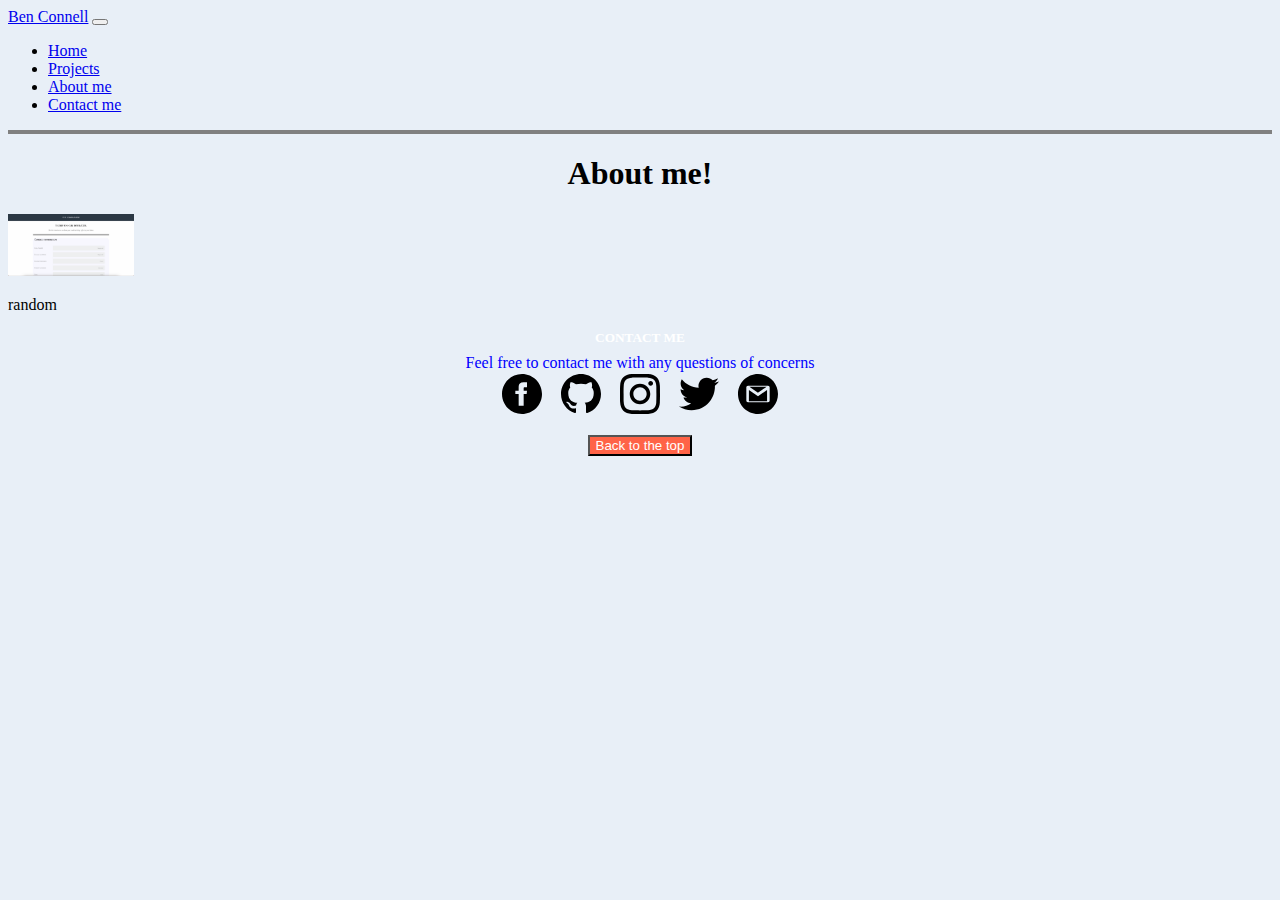
==== index.html @ 271b92a8 "commit" ====
<!DOCTYPE html>
<html lang="en">
<head>
    <meta charset="UTF-8">
    <meta http-equiv="X-UA-Compatible" content="IE=edge">
    <meta name="viewport" content="width=device-width, initial-scale=1.0">
    <link href="https://cdn.jsdelivr.net/npm/bootstrap@5.0.2/dist/css/bootstrap.min.css" rel="stylesheet" integrity="sha384-EVSTQN3/azprG1Anm3QDgpJLIm9Nao0Yz1ztcQTwFspd3yD65VohhpuuCOmLASjC" crossorigin="anonymous">
    <link rel="stylesheet" href="css/style.css">
    <title>Ben Connells Portfolio</title>
</head>
<body>
  <!-- Nav start---------------------------------------------------- -->
    <nav class="navbar sticky-top navbar-expand-lg navbar-dark bg-dark">
        <div class="container-fluid">
          <a class="navbar-brand order-1" href="#">Ben Connell</a>
          <button class="navbar-toggler" type="button" data-bs-toggle="collapse" data-bs-target="#navbarNav" aria-controls="navbarNav" aria-expanded="false" aria-label="Toggle navigation">
            <span class="navbar-toggler-icon"></span>
          </button>
          <div class="collapse navbar-collapse" id="navbarNav">
            <ul class="navbar-nav">
              <li class="nav-item">
                <a class="nav-link" aria-current="page" href="#">Home</a>
              </li>
              <li class="nav-item">
                <a class="nav-link" href="#projects">Projects</a>
              </li>
              <li class="nav-item">
                <a class="nav-link" href="#about-me">About me</a>
              </li>
              <li class="nav-item">
                <a class="nav-link" href="#contact-me">Contact me</a>
              </li>
            </ul>
          </div>
        </div>
    </nav>
    <!-- Nav end---------------------------------------------------- -->
    <!-- About me start---------------------------------------------------- -->
    <div class="About-container">
      <h1 class="about-h1">About me!</h1>
      <div class="photo-container">
        <img class="about-photo" src="imgs/code-review.png">
      </div>
      <div>
        <p>random</p>
      </div>

    </div>
     <!-- About me end---------------------------------------------------- -->
     <!-- Contact me Start---------------------------------------------------- -->
  <div class="footer">
    <div class="contacts p-5 bg-secondary">
      <h5 class="contact-header"><strong>CONTACT ME</strong></h5>
      <p>Feel free to contact me with any questions of concerns</p>
      <div class="contact-list mt-3">
        <div class="svg-img">
          <a href="https://www.facebook.com/ben.connell.98" target=”_blank><svg xmlns="http://www.w3.org/2000/svg" width="40" height="40" viewBox="0 0 24 24"><path d="M12 0c-6.627 0-12 5.373-12 12s5.373 12 12 12 12-5.373 12-12-5.373-12-12-12zm3 8h-1.35c-.538 0-.65.221-.65.778v1.222h2l-.209 2h-1.791v7h-3v-7h-2v-2h2v-2.308c0-1.769.931-2.692 3.029-2.692h1.971v3z"/></svg></a>
       </div>
       <div class="svg-img">
        <a href="https://github.com/Ben-con" target=”_blank><svg xmlns="http://www.w3.org/2000/svg" width="40" height="40" viewBox="0 0 24 24"><path d="M12 0c-6.626 0-12 5.373-12 12 0 5.302 3.438 9.8 8.207 11.387.599.111.793-.261.793-.577v-2.234c-3.338.726-4.033-1.416-4.033-1.416-.546-1.387-1.333-1.756-1.333-1.756-1.089-.745.083-.729.083-.729 1.205.084 1.839 1.237 1.839 1.237 1.07 1.834 2.807 1.304 3.492.997.107-.775.418-1.305.762-1.604-2.665-.305-5.467-1.334-5.467-5.931 0-1.311.469-2.381 1.236-3.221-.124-.303-.535-1.524.117-3.176 0 0 1.008-.322 3.301 1.23.957-.266 1.983-.399 3.003-.404 1.02.005 2.047.138 3.006.404 2.291-1.552 3.297-1.23 3.297-1.23.653 1.653.242 2.874.118 3.176.77.84 1.235 1.911 1.235 3.221 0 4.609-2.807 5.624-5.479 5.921.43.372.823 1.102.823 2.222v3.293c0 .319.192.694.801.576 4.765-1.589 8.199-6.086 8.199-11.386 0-6.627-5.373-12-12-12z"/></svg></a>
      </div>
      <div class="svg-img">
        <a href="https://www.instagram.com/bonziben123/?hl=en" target=”_blank><svg xmlns="http://www.w3.org/2000/svg" width="40" height="40" viewBox="0 0 24 24"><path d="M12 2.163c3.204 0 3.584.012 4.85.07 3.252.148 4.771 1.691 4.919 4.919.058 1.265.069 1.645.069 4.849 0 3.205-.012 3.584-.069 4.849-.149 3.225-1.664 4.771-4.919 4.919-1.266.058-1.644.07-4.85.07-3.204 0-3.584-.012-4.849-.07-3.26-.149-4.771-1.699-4.919-4.92-.058-1.265-.07-1.644-.07-4.849 0-3.204.013-3.583.07-4.849.149-3.227 1.664-4.771 4.919-4.919 1.266-.057 1.645-.069 4.849-.069zm0-2.163c-3.259 0-3.667.014-4.947.072-4.358.2-6.78 2.618-6.98 6.98-.059 1.281-.073 1.689-.073 4.948 0 3.259.014 3.668.072 4.948.2 4.358 2.618 6.78 6.98 6.98 1.281.058 1.689.072 4.948.072 3.259 0 3.668-.014 4.948-.072 4.354-.2 6.782-2.618 6.979-6.98.059-1.28.073-1.689.073-4.948 0-3.259-.014-3.667-.072-4.947-.196-4.354-2.617-6.78-6.979-6.98-1.281-.059-1.69-.073-4.949-.073zm0 5.838c-3.403 0-6.162 2.759-6.162 6.162s2.759 6.163 6.162 6.163 6.162-2.759 6.162-6.163c0-3.403-2.759-6.162-6.162-6.162zm0 10.162c-2.209 0-4-1.79-4-4 0-2.209 1.791-4 4-4s4 1.791 4 4c0 2.21-1.791 4-4 4zm6.406-11.845c-.796 0-1.441.645-1.441 1.44s.645 1.44 1.441 1.44c.795 0 1.439-.645 1.439-1.44s-.644-1.44-1.439-1.44z"/></svg></a>
      </div>
      <div class="svg-img">
        <a href="https://twitter.com/boomy14o" target=”_blank><svg xmlns="http://www.w3.org/2000/svg" width="40" height="40" viewBox="0 0 24 24"><path d="M24 4.557c-.883.392-1.832.656-2.828.775 1.017-.609 1.798-1.574 2.165-2.724-.951.564-2.005.974-3.127 1.195-.897-.957-2.178-1.555-3.594-1.555-3.179 0-5.515 2.966-4.797 6.045-4.091-.205-7.719-2.165-10.148-5.144-1.29 2.213-.669 5.108 1.523 6.574-.806-.026-1.566-.247-2.229-.616-.054 2.281 1.581 4.415 3.949 4.89-.693.188-1.452.232-2.224.084.626 1.956 2.444 3.379 4.6 3.419-2.07 1.623-4.678 2.348-7.29 2.04 2.179 1.397 4.768 2.212 7.548 2.212 9.142 0 14.307-7.721 13.995-14.646.962-.695 1.797-1.562 2.457-2.549z"/></svg></a>
      </div>
      <div class="svg-img">
        <a href="mailto:041ymoob@gmail.com?subject=Email%20me%20for%20more%20details"><svg  xmlns="http://www.w3.org/2000/svg" width="40" height="40" viewBox="0 0 24 24" fill-rule="evenodd" clip-rule="evenodd"><path d="M12 0c-6.626 0-12 5.372-12 12 0 6.627 5.374 12 12 12 6.627 0 12-5.373 12-12 0-6.628-5.373-12-12-12zm6.001 16.917c.552 0 .999-.448.999-.999v-7.919c0-.551-.448-.999-.999-.999h-12.002c-.551 0-.999.448-.999.999v7.919c0 .551.448.999.999.999h12.002zm-6.001-3.55l-5.45-3.782-.011 6.748h10.899v-6.748l-5.438 3.782zm5.174-5.784c-1.527 1.064-5.174 3.634-5.174 3.634l-5.203-3.634h10.377z"/></svg></a>
      </div>
      </div>
      <div class='contact-button' id="contact-me">
        <button type="button" class=" btn-ben btn  btn-sm" onclick="document.location.href='#'">Back to the top</button>
      </div>
    </div>
  </div>
   <!-- Contact me End---------------------------------------------------- -->
    <script src="https://cdn.jsdelivr.net/npm/bootstrap@5.0.2/dist/js/bootstrap.bundle.min.js" integrity="sha384-MrcW6ZMFYlzcLA8Nl+NtUVF0sA7MsXsP1UyJoMp4YLEuNSfAP+JcXn/tWtIaxVXM" crossorigin="anonymous"></script>
    <script src="js/app.js"></script>  
    
</body>
</html>
---- css/style.css ----
body{
    background-color: #E8EFF7;
}
.about-container{
    display: flex;
    flex-direction: row;
    flex-wrap: wrap;
}
.about-h1{
    text-align: center;
}
.about-photo{
    height:10%;
    width: 10%;

}
.photo-container{
    flex-basis: 30%;
}
.contacts p{
    text-align: center;
    margin-bottom: 0;
    margin-top: .5em;
    color: blue;
}
.navbar{
    border-bottom: 4px grey solid;
}

.contacts{
    display: flex;
    flex-direction: column;
}
.contact-header{
    margin: 0 auto;
    color: white;
}
.contact-list{
    display: flex;
    align-items: center;
    justify-content: center;
    margin-bottom: 1rem;
}
.svg-img{
    margin-right: 1rem;
    background-color: #E8EFF7;
    padding: .1rem;
    border-radius: 15%;
}
.svg-img:last-child{
    margin-right: 0;
}

.contact-button{
    margin:0 auto;
}
.btn-ben{
    color: white;
    background-color: tomato;
}

.ben-img{
    border: 10px solid black;
}
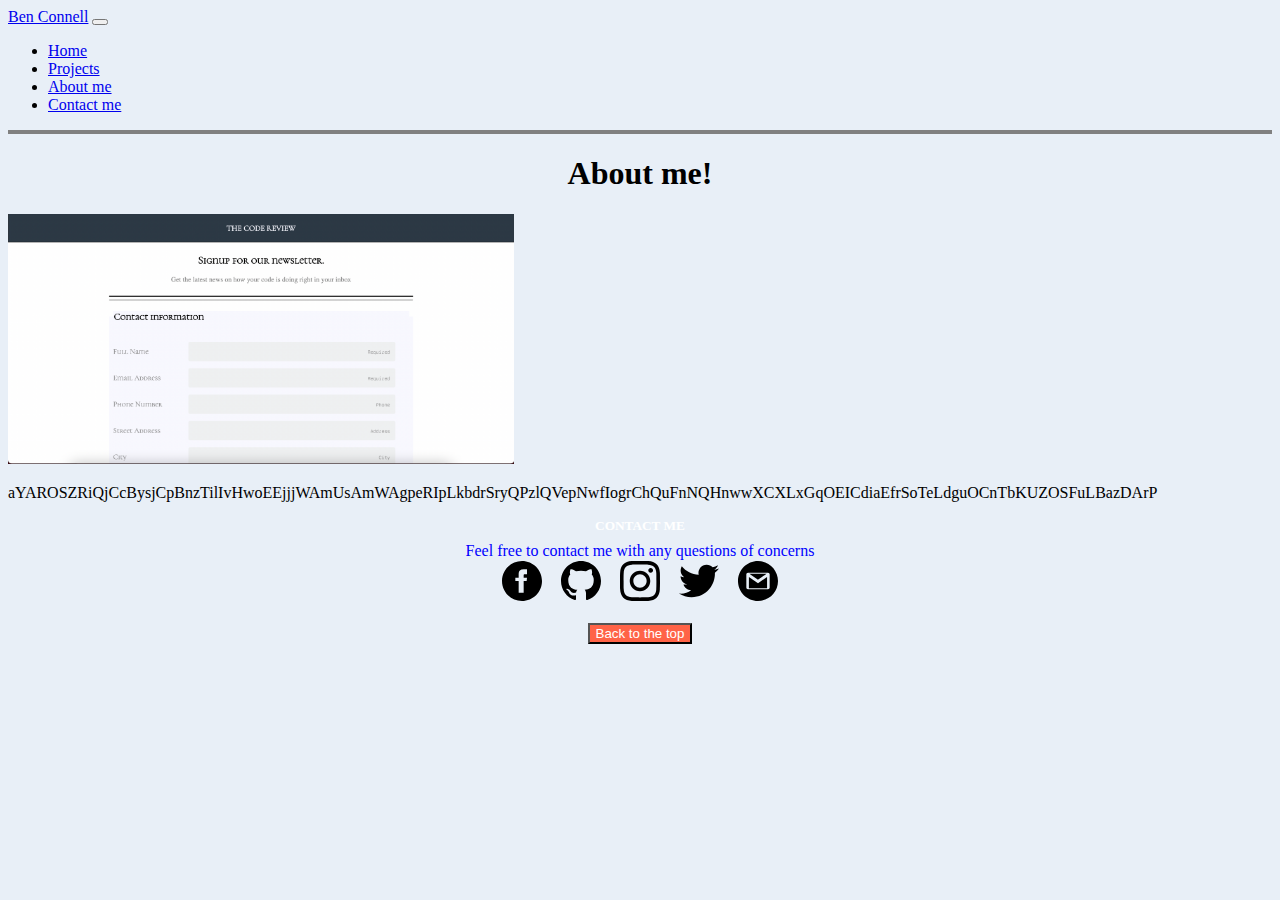
==== commit 7b7af49c: "scared" ====
--- a/index.html
+++ b/index.html
@@ -36,13 +36,14 @@
     </nav>
     <!-- Nav end---------------------------------------------------- -->
     <!-- About me start---------------------------------------------------- -->
+    
     <div class="About-container">
       <h1 class="about-h1">About me!</h1>
       <div class="photo-container">
         <img class="about-photo" src="imgs/code-review.png">
       </div>
-      <div>
-        <p>random</p>
+      <div class="about-text">
+        <p>aYAROSZRiQjCcBysjCpBnzTilIvHwoEEjjjWAmUsAmWAgpeRIpLkbdrSryQPzlQVepNwfIogrChQuFnNQHnwwXCXLxGqOEICdiaEfrSoTeLdguOCnTbKUZOSFuLBazDArP</p>
       </div>
 
     </div>
--- a/css/style.css
+++ b/css/style.css
@@ -4,19 +4,24 @@
 }
 .about-container{
     display: flex;
-    flex-direction: row;
-    flex-wrap: wrap;
+    flex-direction:  column;
+    
 }
 .about-h1{
     text-align: center;
 }
 .about-photo{
-    height:10%;
-    width: 10%;
+    height:auto;
+    width: 100%;
 
 }
+
 .photo-container{
-    flex-basis: 30%;
+    width: 40%;
+    
+}
+.about-text{
+    width: 50%;
 }
 .contacts p{
     text-align: center;
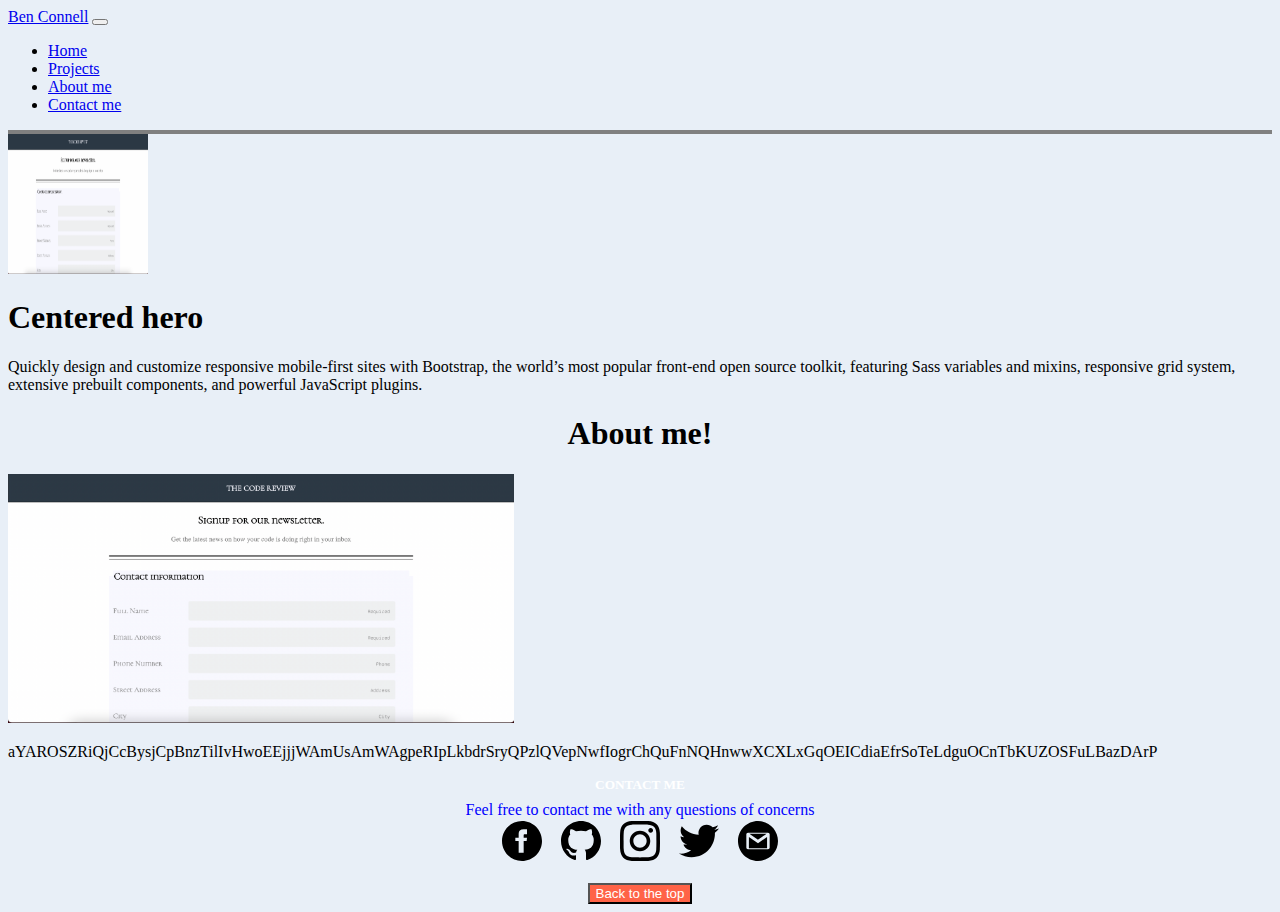
==== commit 72a8ae11: "things" ====
--- a/index.html
+++ b/index.html
@@ -35,6 +35,15 @@
         </div>
     </nav>
     <!-- Nav end---------------------------------------------------- -->
+    <!-- herostart---------------------------------------------------- -->
+    <div class="px-4 py-5 text-center">
+      <img class="d-block mx-auto mb-4" src="imgs/code-review.png" alt="" width="140" height="140">
+      <h1 class="display-5 fw-bold">Centered hero</h1>
+      <div class="col-lg-6 mx-auto">
+        <p class="lead mb-4">Quickly design and customize responsive mobile-first sites with Bootstrap, the world’s most popular front-end open source toolkit, featuring Sass variables and mixins, responsive grid system, extensive prebuilt components, and powerful JavaScript plugins.</p>
+      </div>
+    </div>
+    <!-- hero end---------------------------------------------------- -->
     <!-- About me start---------------------------------------------------- -->
     
     <div class="About-container">
--- a/css/style.css
+++ b/css/style.css
@@ -22,6 +22,7 @@
 }
 .about-text{
     width: 50%;
+    text-align: center;
 }
 .contacts p{
     text-align: center;
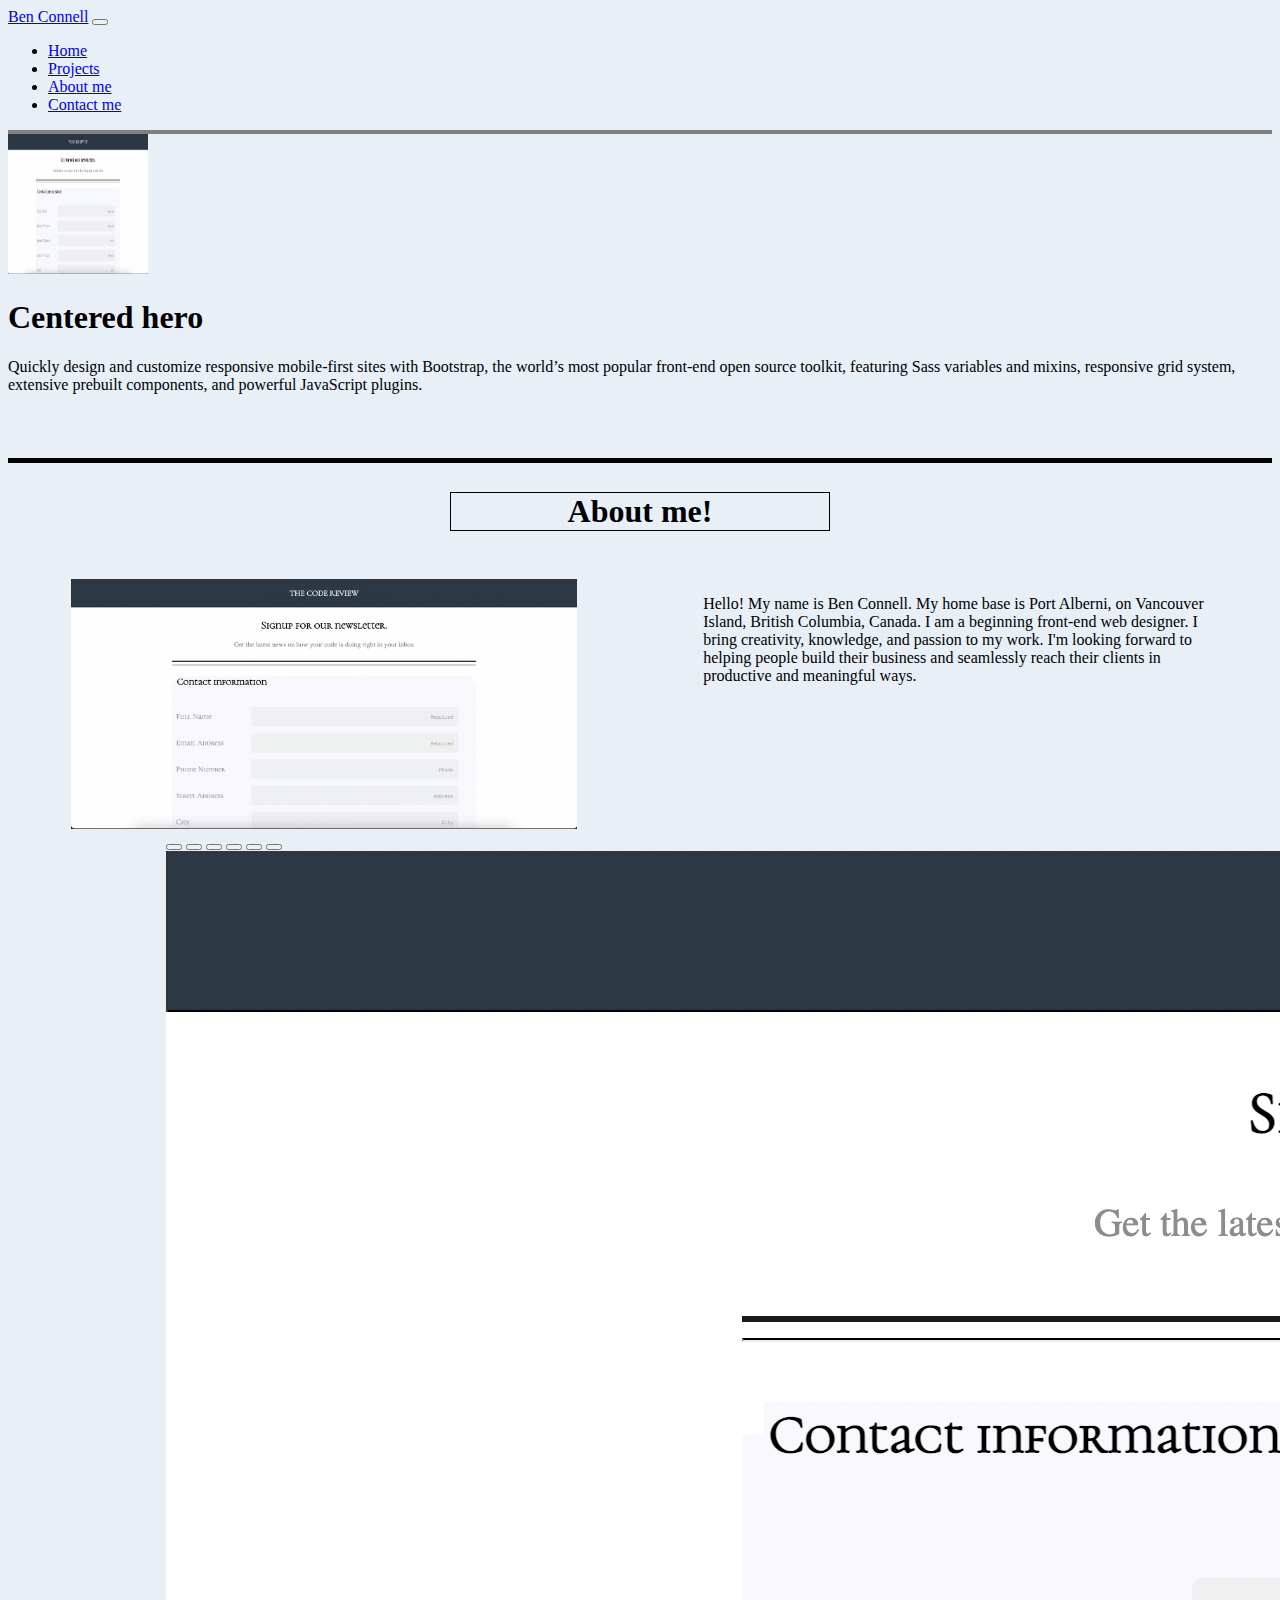
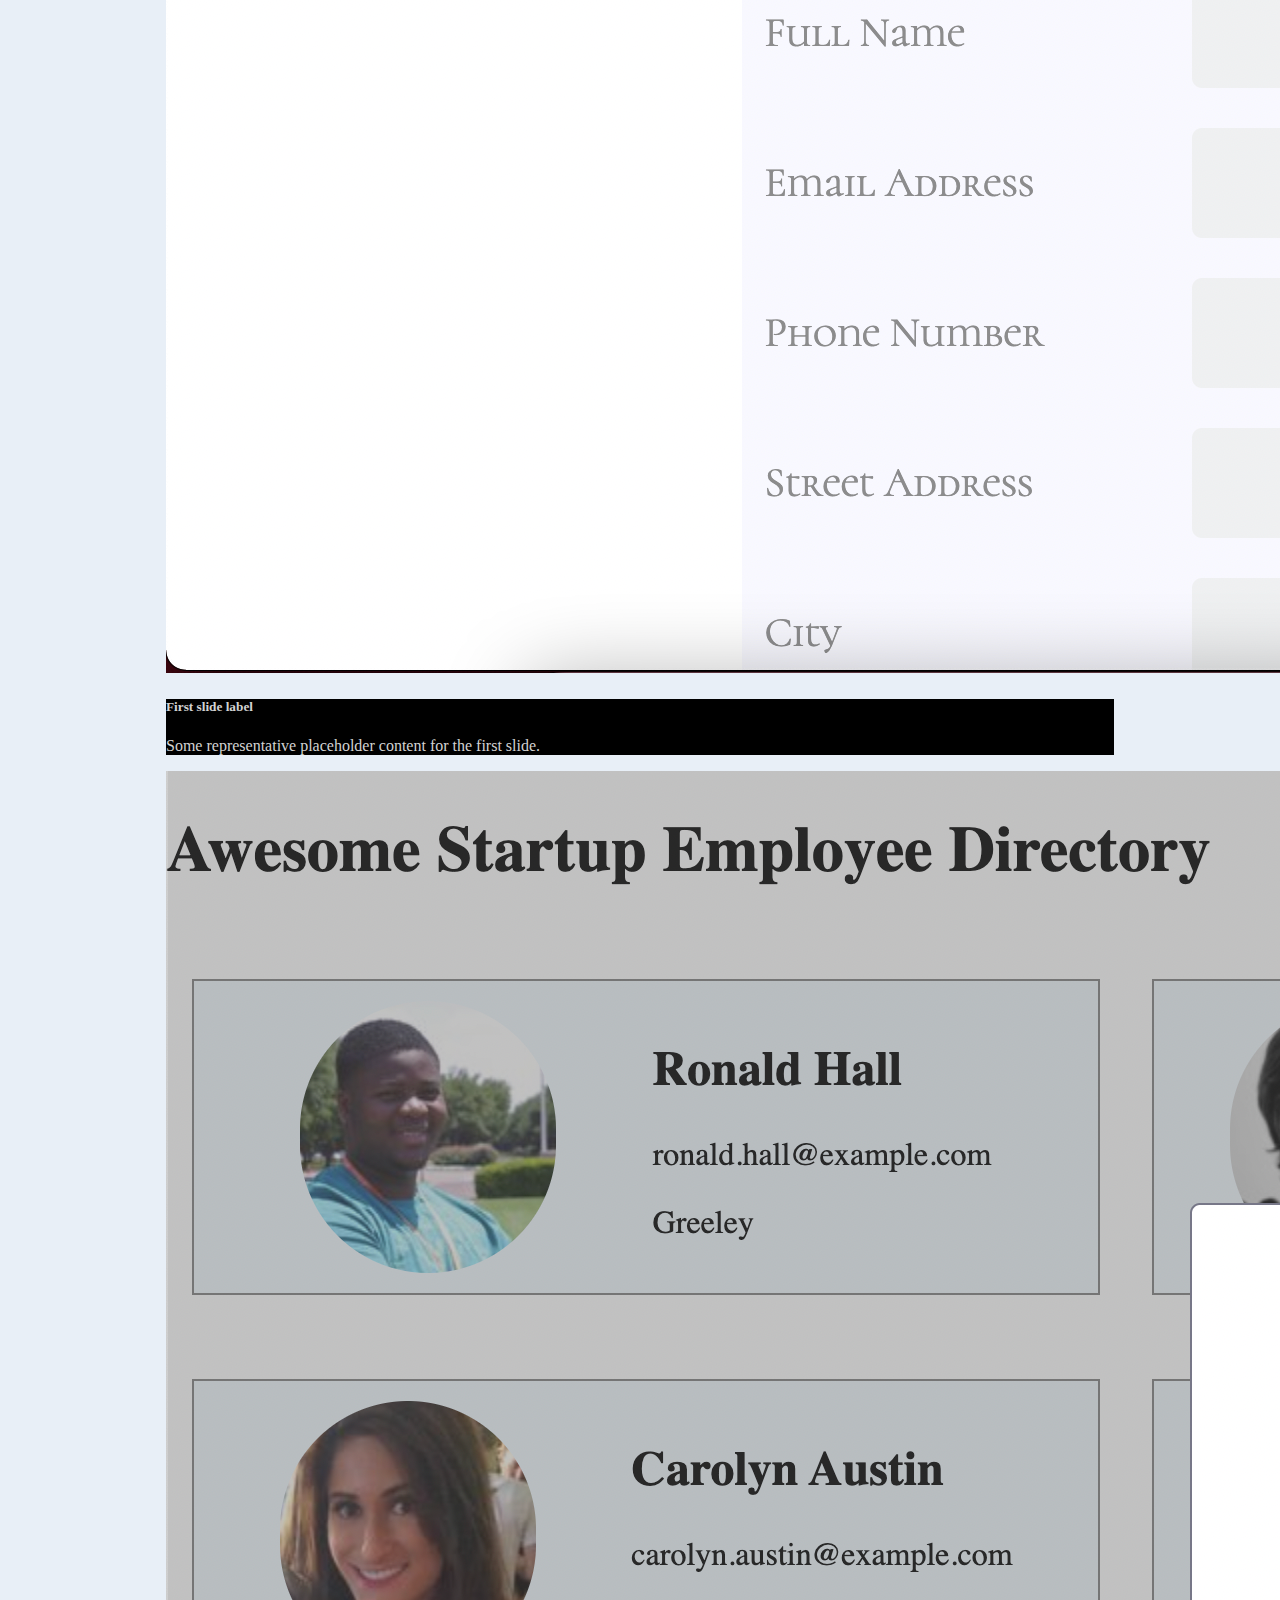
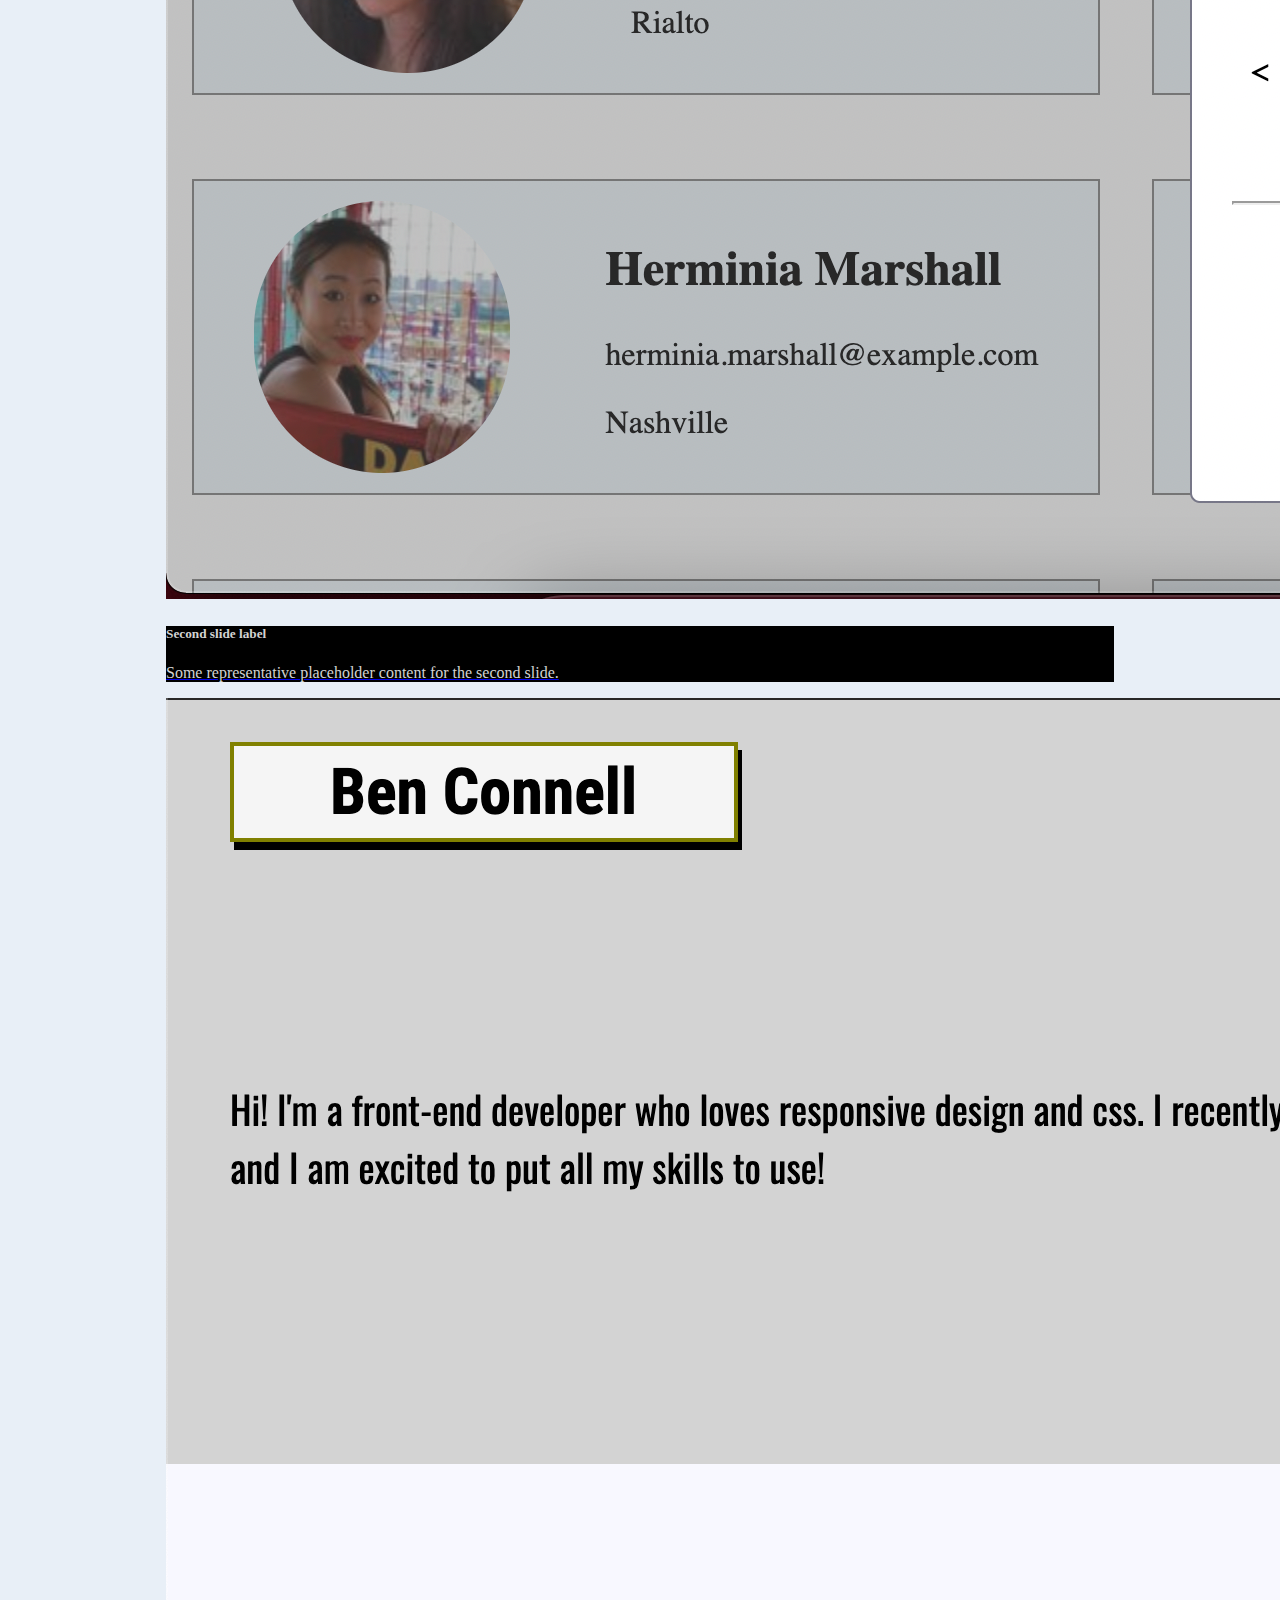
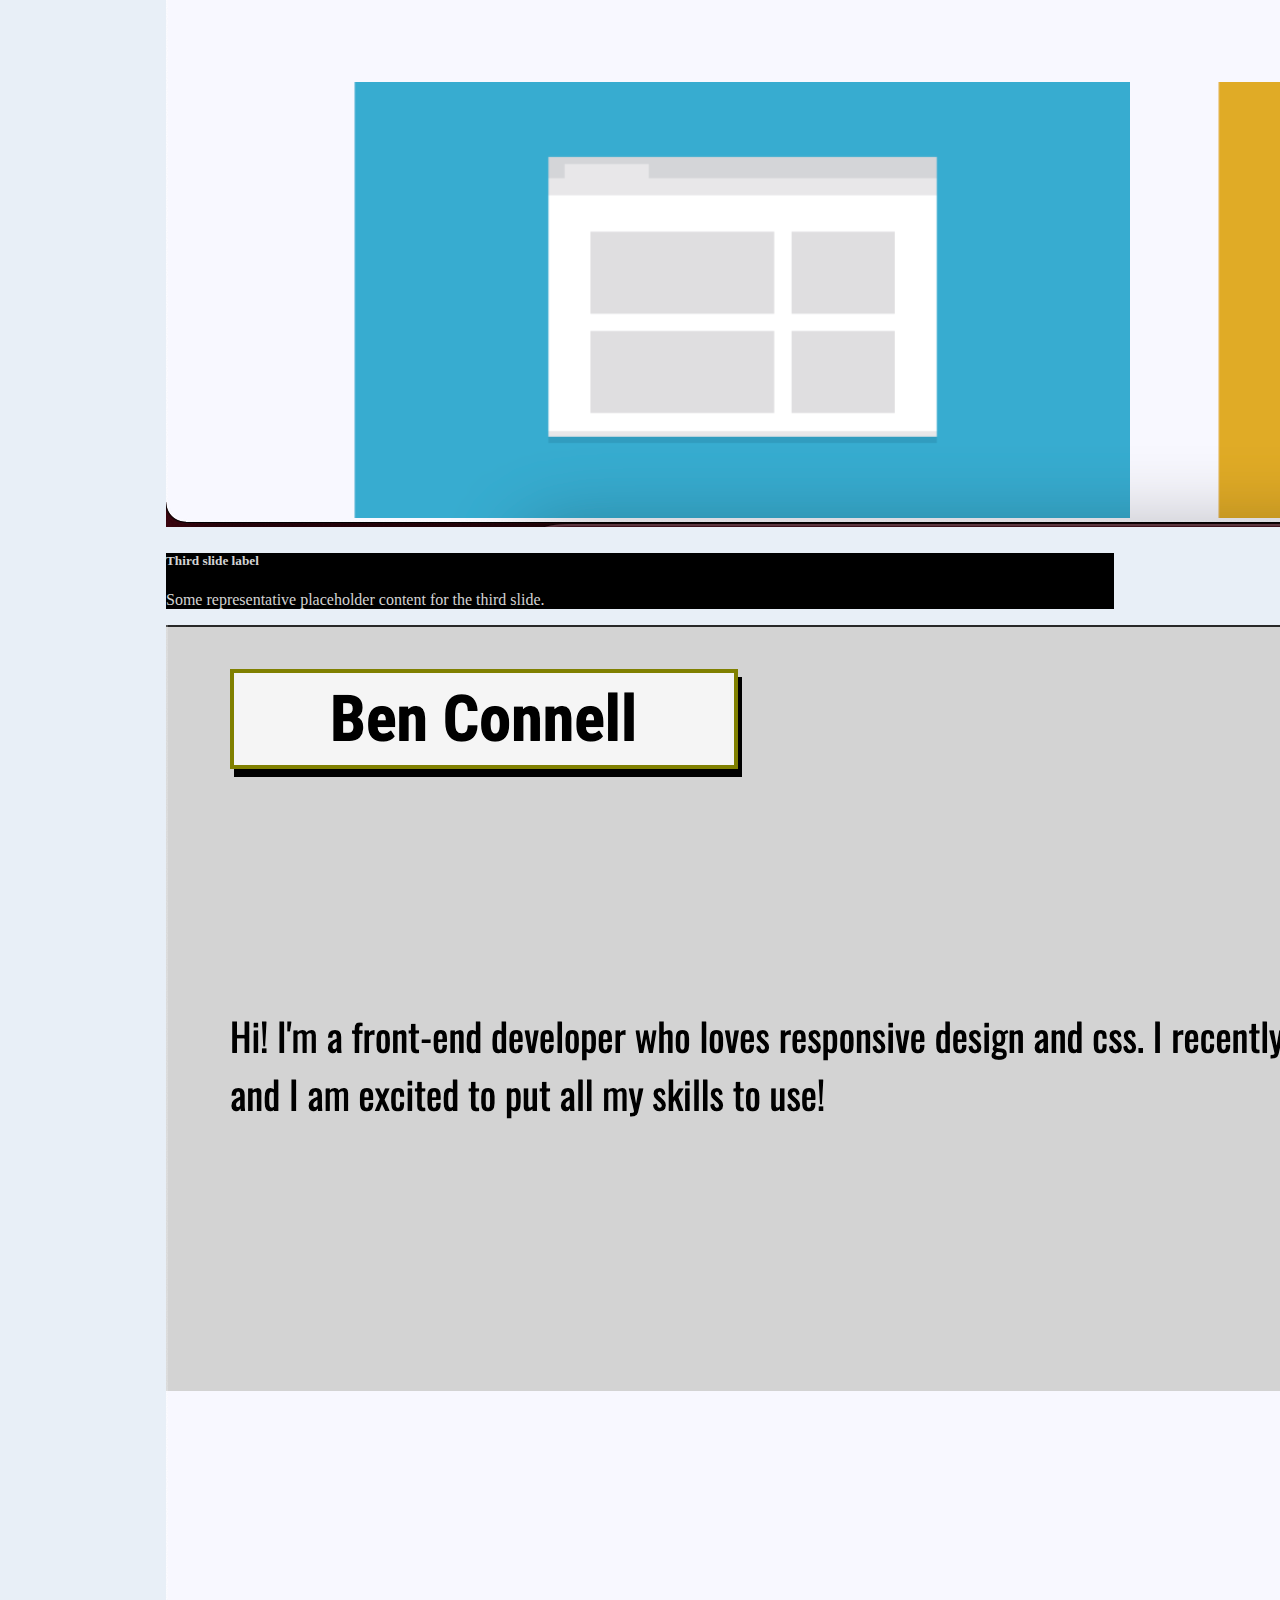
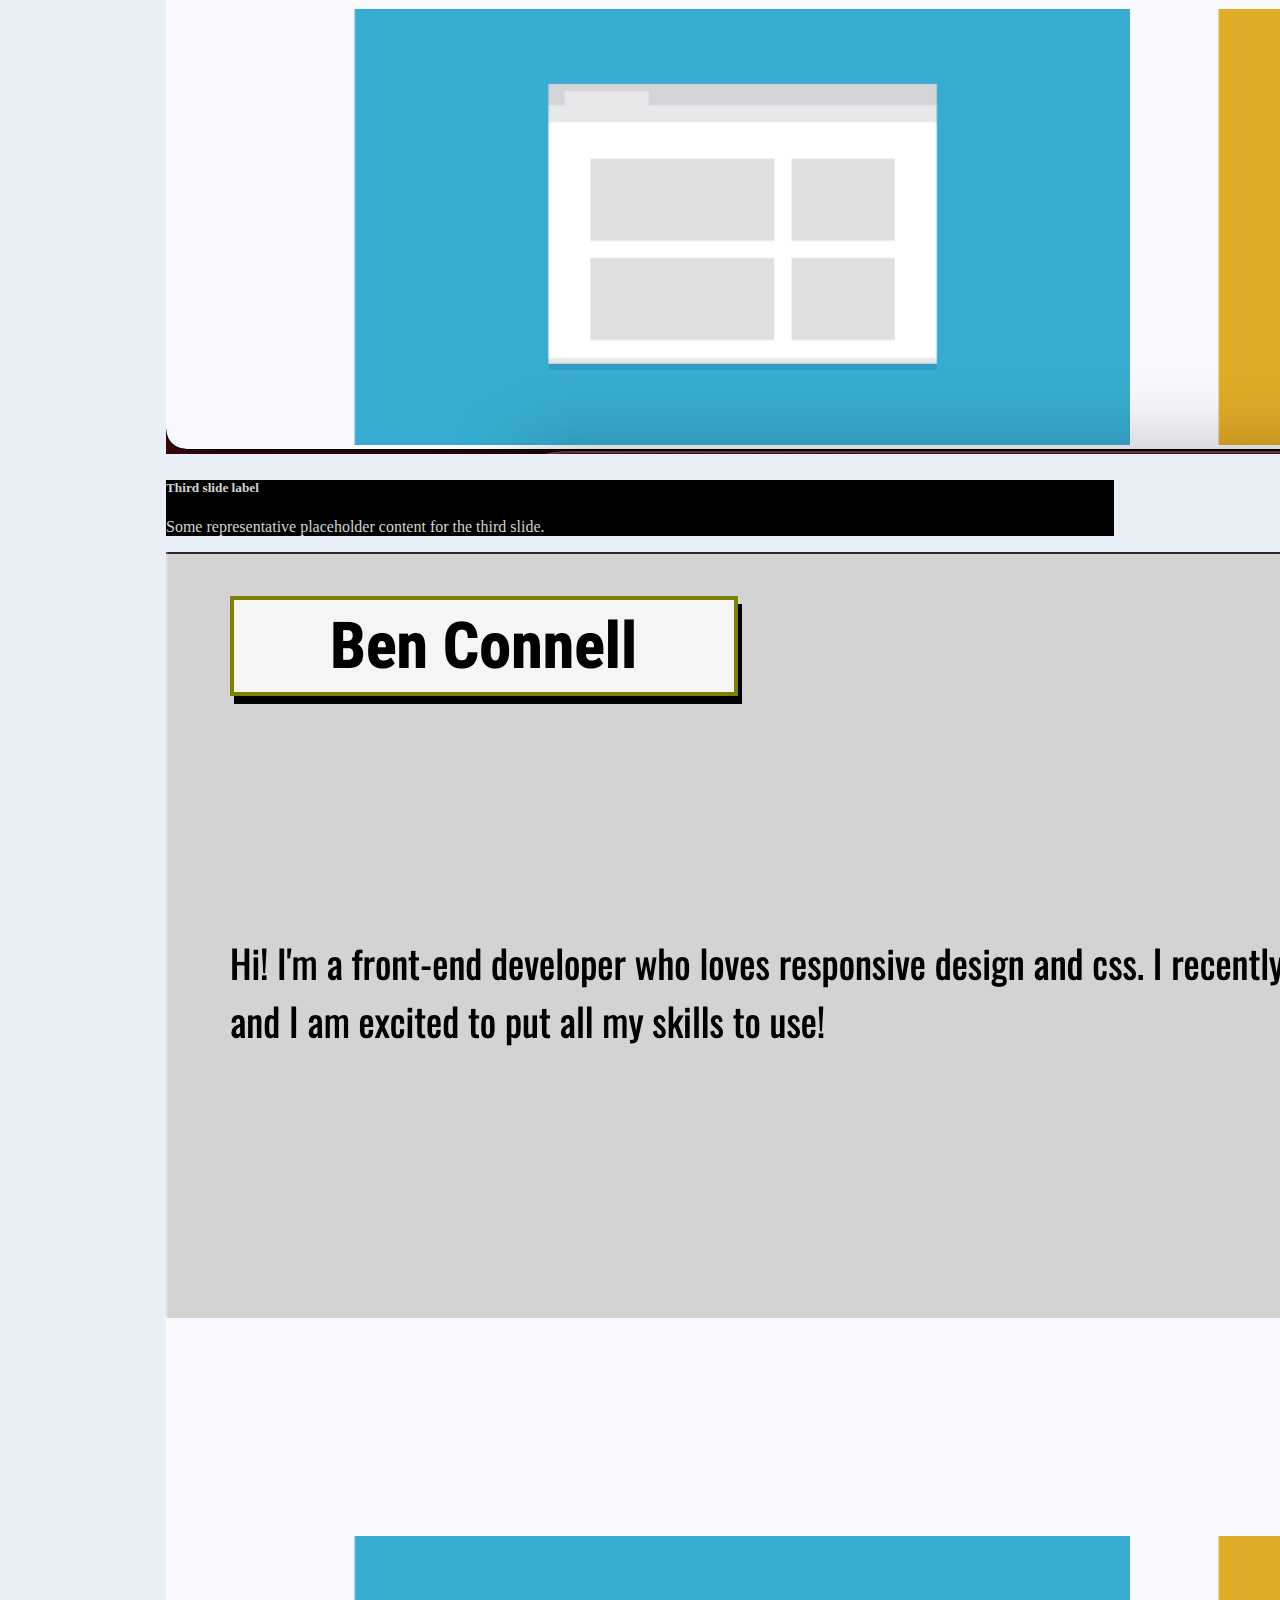
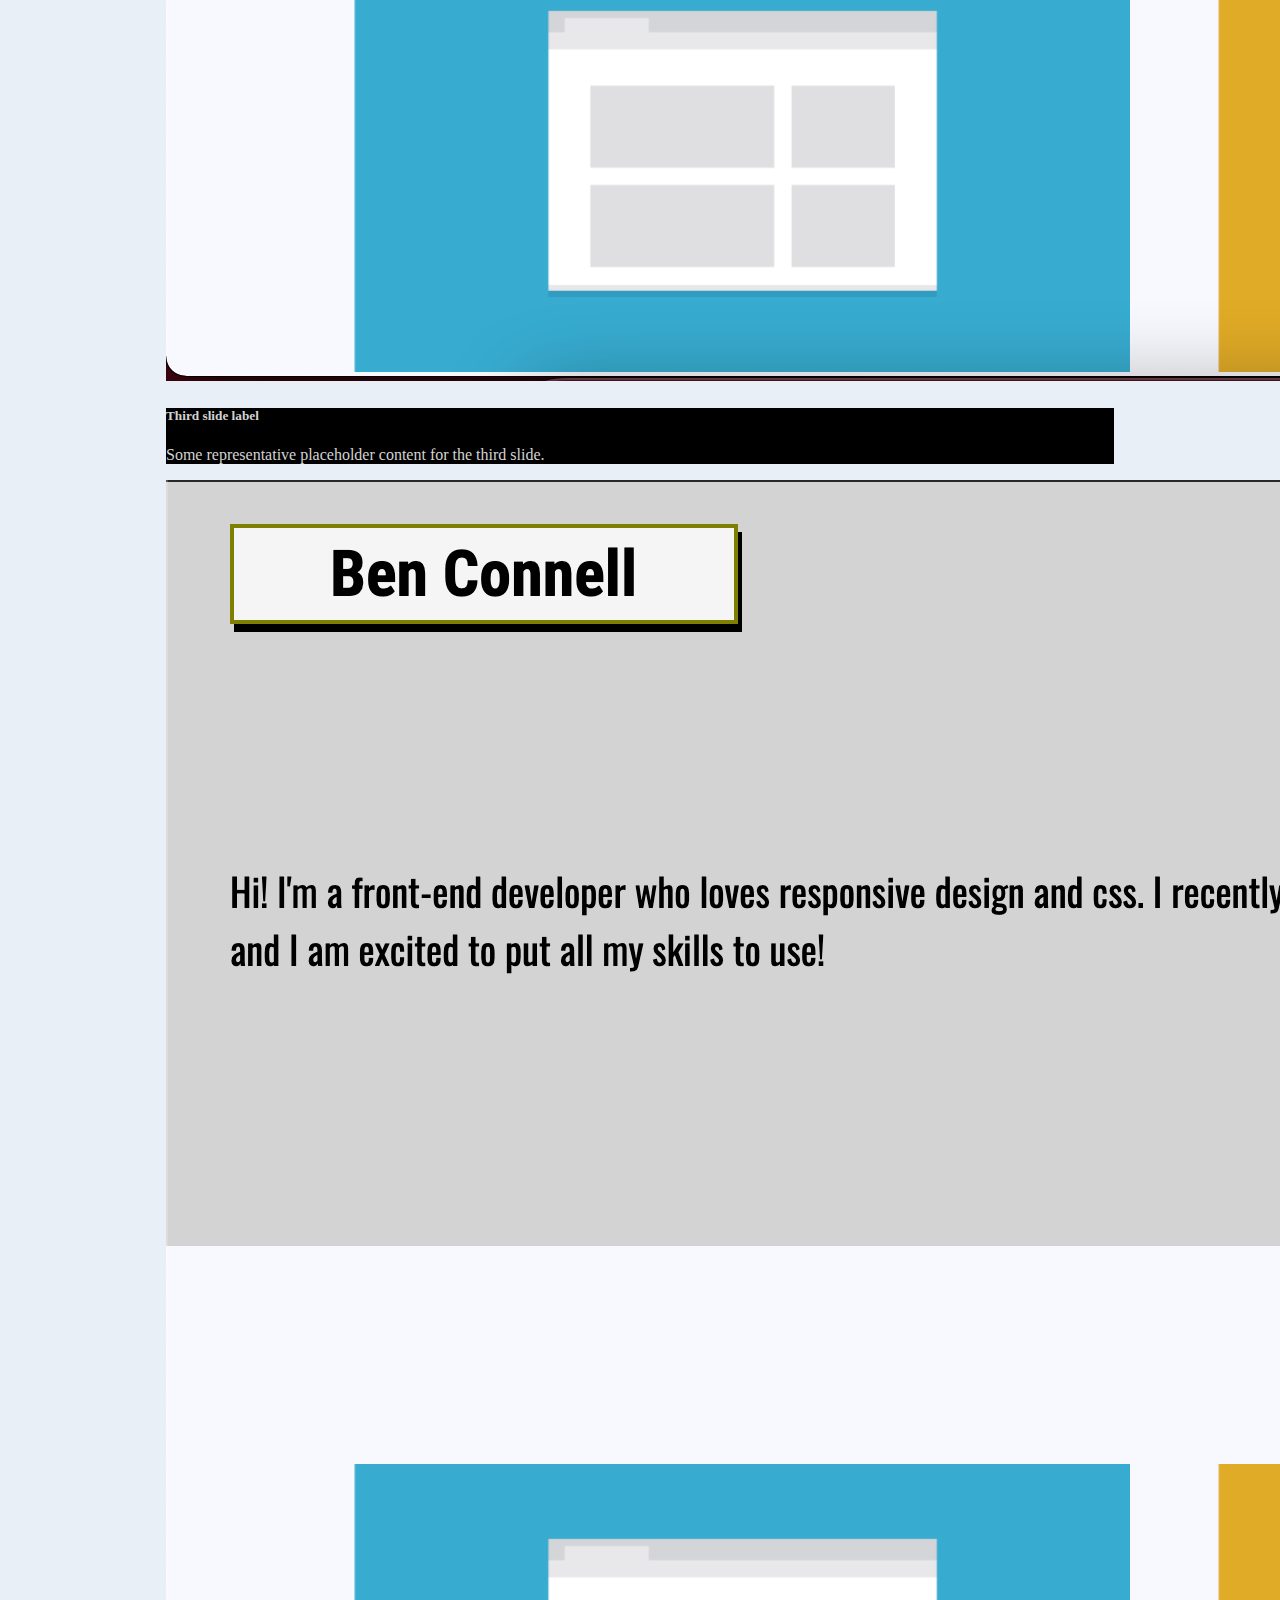
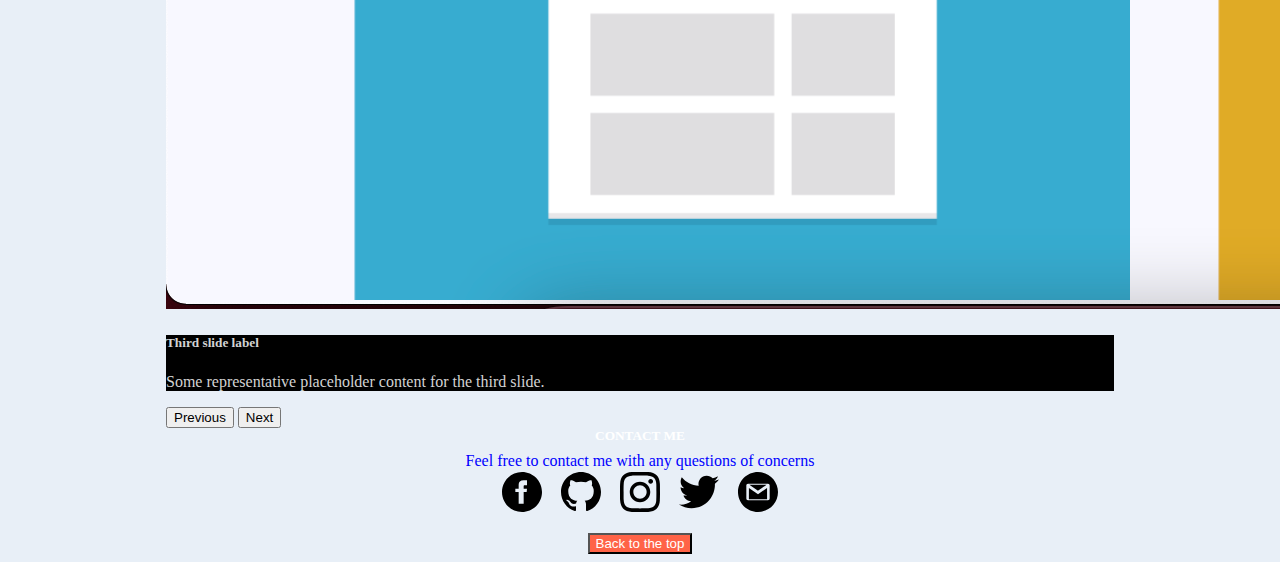
==== commit c0ea6696: "n" ====
--- a/index.html
+++ b/index.html
@@ -46,17 +46,90 @@
     <!-- hero end---------------------------------------------------- -->
     <!-- About me start---------------------------------------------------- -->
     
-    <div class="About-container">
+    <div class="about-container">
+    <div class="about-header">
       <h1 class="about-h1">About me!</h1>
+    </div>
       <div class="photo-container">
         <img class="about-photo" src="imgs/code-review.png">
       </div>
       <div class="about-text">
-        <p>aYAROSZRiQjCcBysjCpBnzTilIvHwoEEjjjWAmUsAmWAgpeRIpLkbdrSryQPzlQVepNwfIogrChQuFnNQHnwwXCXLxGqOEICdiaEfrSoTeLdguOCnTbKUZOSFuLBazDArP</p>
+        <p class="about-p">Hello! My name is Ben Connell. My home base is Port Alberni, on Vancouver Island, British Columbia, Canada. I am a beginning front-end web designer. I bring creativity, knowledge, and passion to my work. I'm looking forward to helping people build their business and seamlessly reach their clients in productive and meaningful ways.</p>
       </div>
 
     </div>
      <!-- About me end---------------------------------------------------- -->
+     <div class="carousel-con carousel-dark">
+     <div id="carouselExampleCaptions" class="carousel slide" data-bs-ride="carousel">
+      <div class="carousel-indicators">
+        <button type="button" data-bs-target="#carouselExampleCaptions" data-bs-slide-to="0" class="active" aria-current="true" aria-label="Slide 1"></button>
+        <button type="button" data-bs-target="#carouselExampleCaptions" data-bs-slide-to="1" aria-label="Slide 2"></button>
+        <button type="button" data-bs-target="#carouselExampleCaptions" data-bs-slide-to="2" aria-label="Slide 3"></button>
+        <button type="button" data-bs-target="#carouselExampleCaptions" data-bs-slide-to="3" aria-label="Slide 4"></button>
+        <button type="button" data-bs-target="#carouselExampleCaptions" data-bs-slide-to="4" aria-label="Slide 5"></button>
+        <button type="button" data-bs-target="#carouselExampleCaptions" data-bs-slide-to="5" aria-label="Slide 6"></button>
+
+
+      </div>
+      <div class="carousel-inner">
+        <div class="carousel-item active">
+          <img src="imgs/code-review.png" class="d-block w-100" alt="...">
+          <div class=" car-text-box carousel-caption d-none d-md-block">
+            <h5 class="car-text">First slide label</h5>
+            <p class="car-text">Some representative placeholder content for the first slide.</p>
+          </div>
+        </div>
+        
+        <div class="carousel-item">
+          <img src="imgs/Employee-dir.png" class="d-block w-100" alt="...">
+          <div class=" car-text-box carousel-caption d-none d-md-block">
+            <h5 class="car-text">Second slide label</h5>
+            <a href="#"><p class="car-text">Some representative placeholder content for the second slide.</p></a>
+          </div>
+        </div>
+
+        <div class="carousel-item">
+          <img src="imgs/first-port.png" class="d-block w-100" alt="...">
+          <div class=" car-text-box carousel-caption d-none d-md-block">
+            <h5 class="car-text">Third slide label</h5>
+            <p class="car-text">Some representative placeholder content for the third slide.</p>
+          </div>
+        </div>
+
+        <div class="carousel-item">
+          <img src="imgs/first-port.png" class="d-block w-100" alt="...">
+          <div class=" car-text-box carousel-caption d-none d-md-block">
+            <h5 class="car-text">Third slide label</h5>
+            <p class="car-text">Some representative placeholder content for the third slide.</p>
+          </div>
+        </div>
+
+        <div class="carousel-item">
+          <img src="imgs/first-port.png" class="d-block w-100" alt="...">
+          <div class=" car-text-box carousel-caption d-none d-md-block">
+            <h5 class="car-text">Third slide label</h5>
+            <p class="car-text">Some representative placeholder content for the third slide.</p>
+          </div>
+        </div>
+
+        <div class="carousel-item">
+          <img src="imgs/first-port.png" class="d-block w-100" alt="...">
+          <div class=" car-text-box carousel-caption d-none d-md-block">
+            <h5 class="car-text">Third slide label</h5>
+            <p class="car-text">Some representative placeholder content for the third slide.</p>
+          </div>
+        </div>
+      </div>
+      <button class="carousel-control-prev" type="button" data-bs-target="#carouselExampleCaptions" data-bs-slide="prev">
+        <span class="carousel-control-prev-icon" aria-hidden="true"></span>
+        <span class="visually-hidden">Previous</span>
+      </button>
+      <button class="carousel-control-next" type="button" data-bs-target="#carouselExampleCaptions" data-bs-slide="next">
+        <span class="carousel-control-next-icon" aria-hidden="true"></span>
+        <span class="visually-hidden">Next</span>
+      </button>
+    </div>
+  </div>
      <!-- Contact me Start---------------------------------------------------- -->
   <div class="footer">
     <div class="contacts p-5 bg-secondary">
--- a/css/style.css
+++ b/css/style.css
@@ -1,28 +1,51 @@
 
+*{
+    box-sizing: border-box;
+}
 body{
     background-color: #E8EFF7;
 }
 .about-container{
     display: flex;
-    flex-direction:  column;
-    
+    flex-direction: row;
+    flex-wrap: wrap;
+    margin-top: 4em;
+    justify-content: space-around;
+}
+.about-header{
+    flex-basis: 100%;
+    display: flex;
+    justify-content: center;
+    border-top: 5px black solid;
+    padding-top: .5em;
 }
 .about-h1{
     text-align: center;
+    width: 30%;
+    border: black 1px solid;
+    margin-bottom: 1.5em;
+    
 }
 .about-photo{
     height:auto;
     width: 100%;
-
+    
+}
+.about-p{
+    display: flex;
+    align-content: center;
+    justify-content: center;
 }
 
 .photo-container{
     width: 40%;
-    
 }
 .about-text{
-    width: 50%;
-    text-align: center;
+    display: flex;
+    width: 40%;
+    align-content: center;
+    
+  
 }
 .contacts p{
     text-align: center;
@@ -30,6 +53,17 @@
     margin-top: .5em;
     color: blue;
 }
+.carousel-con{
+    width: 75%;
+    margin: 0 auto;
+}
+.car-text-box{
+    background-color: black;
+}
+.car-text{
+    color: lightgray;
+}
+
 .navbar{
     border-bottom: 4px grey solid;
 }
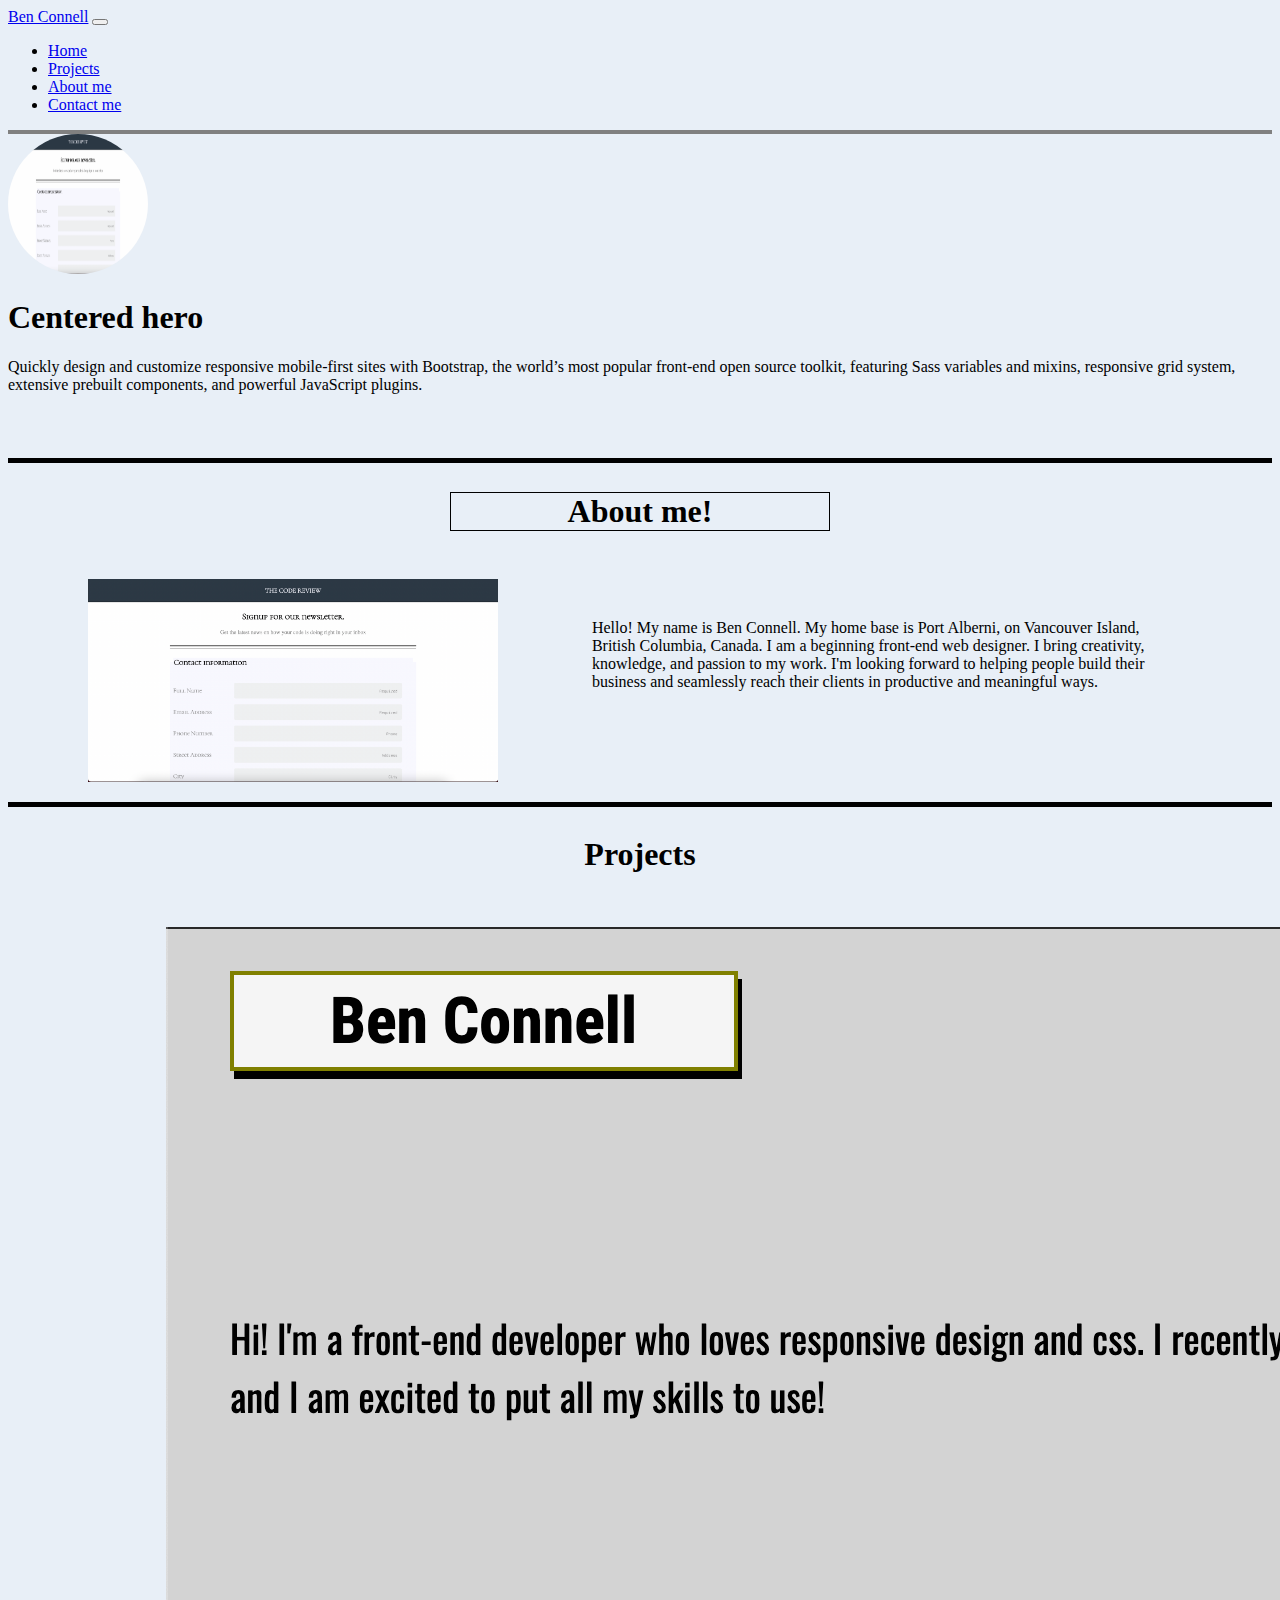
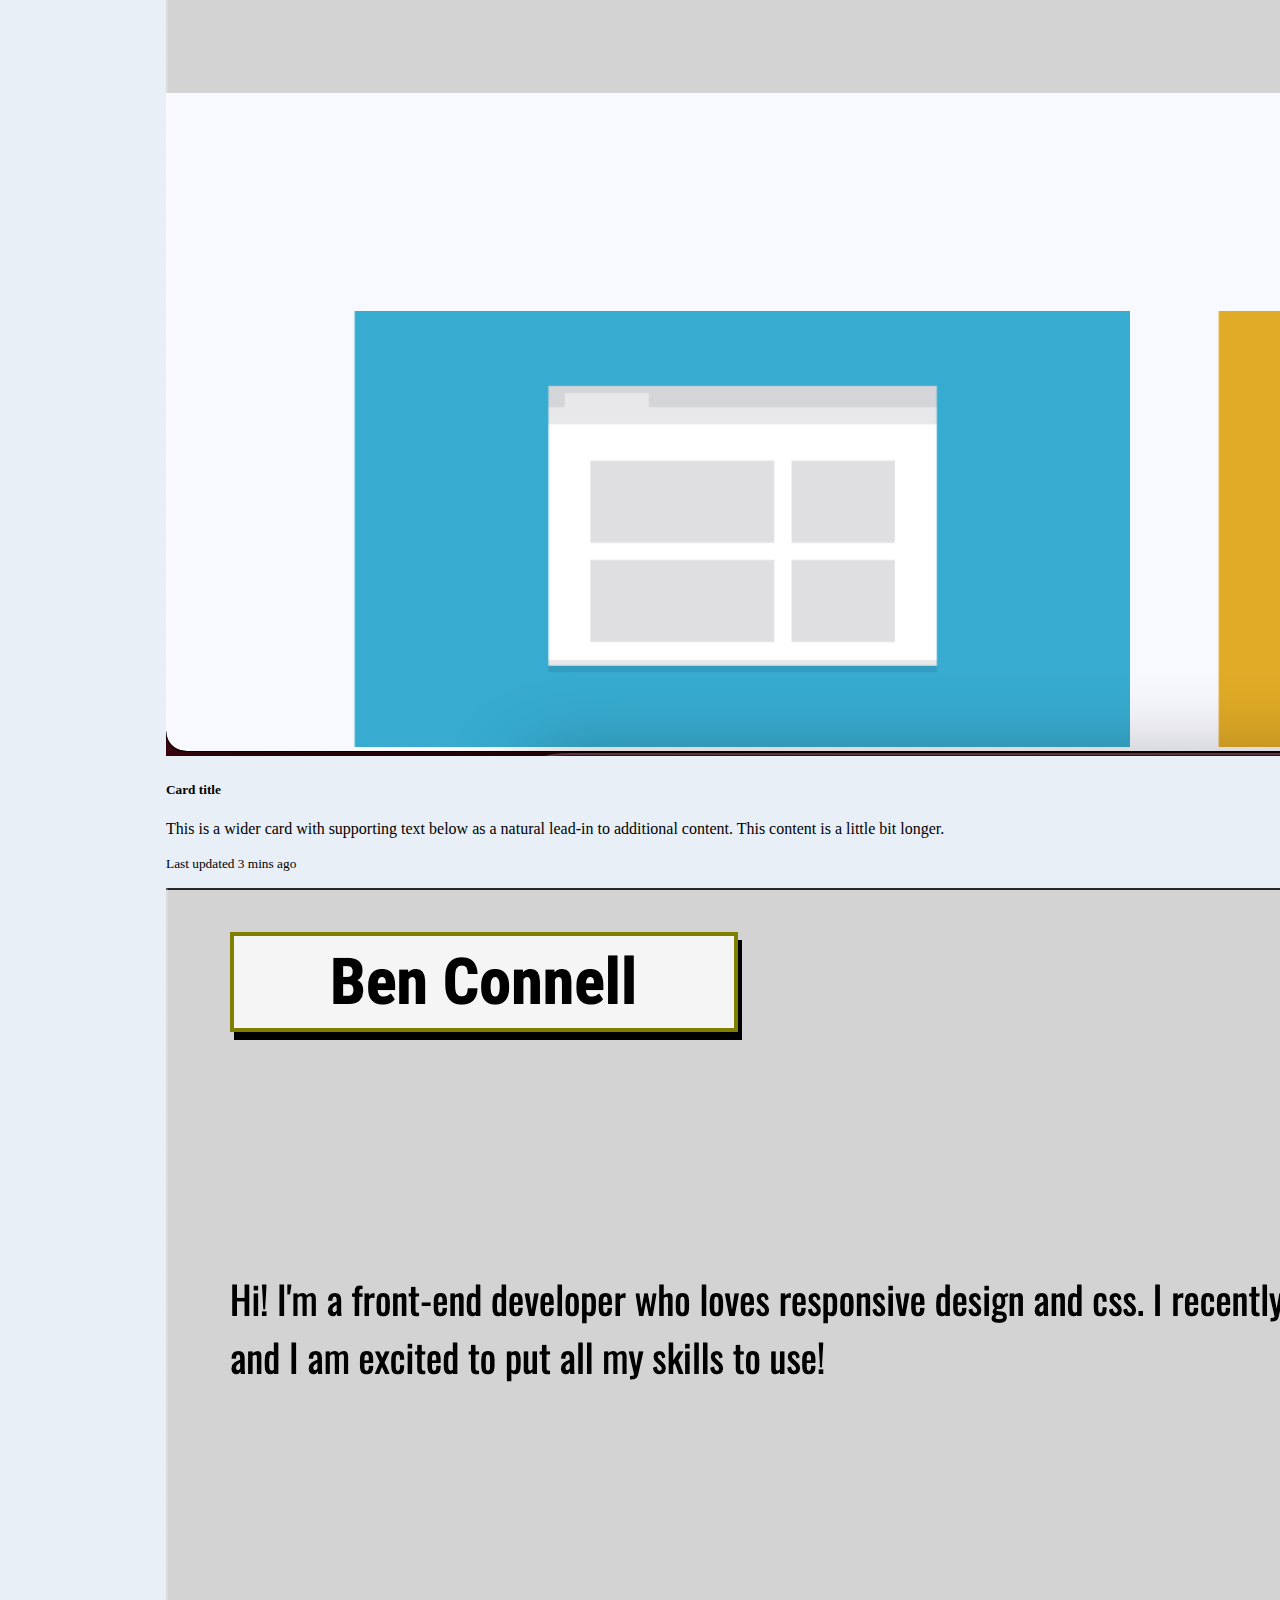
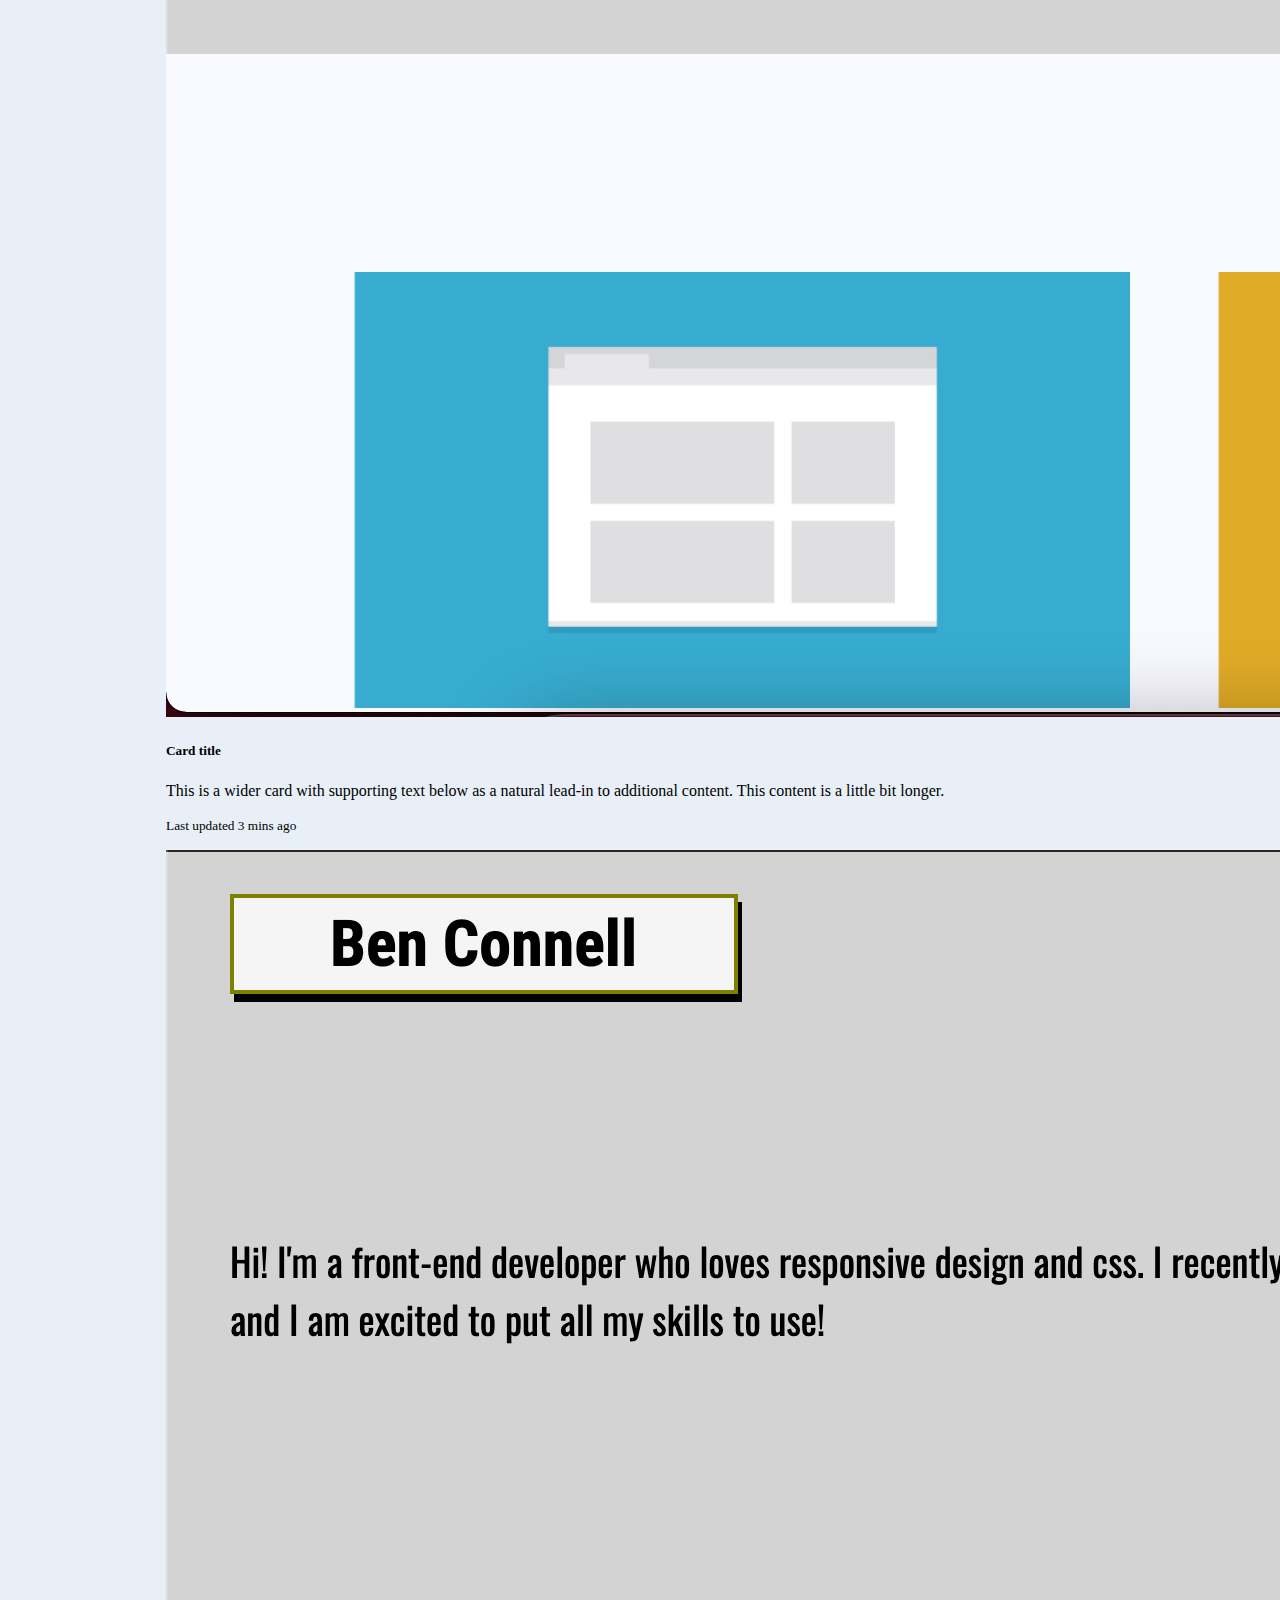
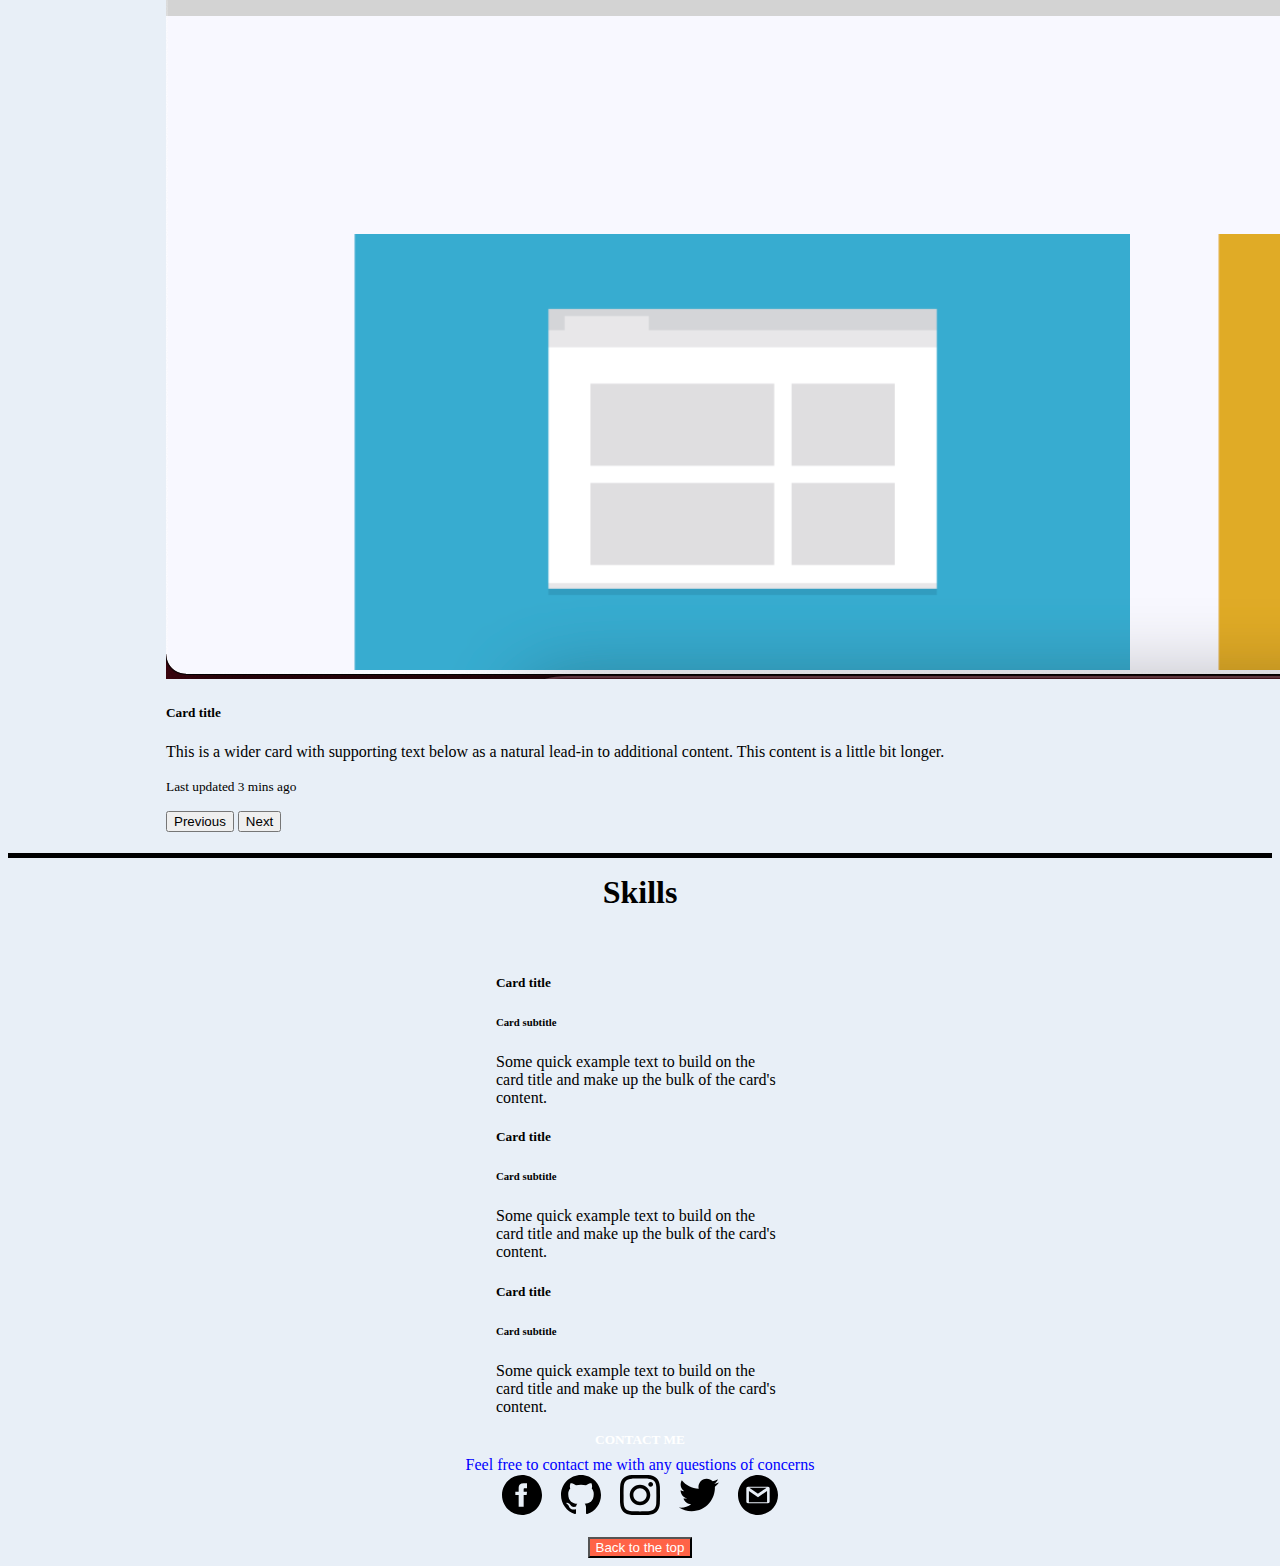
==== commit 95635f51: "Added skills" ====
--- a/index.html
+++ b/index.html
@@ -37,7 +37,7 @@
     <!-- Nav end---------------------------------------------------- -->
     <!-- herostart---------------------------------------------------- -->
     <div class="px-4 py-5 text-center">
-      <img class="d-block mx-auto mb-4" src="imgs/code-review.png" alt="" width="140" height="140">
+      <img class="d-block mx-auto mb-4 hero-img" src="imgs/code-review.png" alt="" width="140" height="140">
       <h1 class="display-5 fw-bold">Centered hero</h1>
       <div class="col-lg-6 mx-auto">
         <p class="lead mb-4">Quickly design and customize responsive mobile-first sites with Bootstrap, the world’s most popular front-end open source toolkit, featuring Sass variables and mixins, responsive grid system, extensive prebuilt components, and powerful JavaScript plugins.</p>
@@ -58,78 +58,96 @@
       </div>
 
     </div>
+    
      <!-- About me end---------------------------------------------------- -->
-     <div class="carousel-con carousel-dark">
-     <div id="carouselExampleCaptions" class="carousel slide" data-bs-ride="carousel">
-      <div class="carousel-indicators">
-        <button type="button" data-bs-target="#carouselExampleCaptions" data-bs-slide-to="0" class="active" aria-current="true" aria-label="Slide 1"></button>
-        <button type="button" data-bs-target="#carouselExampleCaptions" data-bs-slide-to="1" aria-label="Slide 2"></button>
-        <button type="button" data-bs-target="#carouselExampleCaptions" data-bs-slide-to="2" aria-label="Slide 3"></button>
-        <button type="button" data-bs-target="#carouselExampleCaptions" data-bs-slide-to="3" aria-label="Slide 4"></button>
-        <button type="button" data-bs-target="#carouselExampleCaptions" data-bs-slide-to="4" aria-label="Slide 5"></button>
-        <button type="button" data-bs-target="#carouselExampleCaptions" data-bs-slide-to="5" aria-label="Slide 6"></button>
-
-
-      </div>
+     <!-- Project start---------------------------------------------------- -->
+     <div class="project-header">
+     <h1>Projects</h1>
+    </div>
+     <div class="carousel-con">
+     <div id="carouselExampleControls" class=" carousel-dark carousel slide" data-bs-ride="carousel">
       <div class="carousel-inner">
         <div class="carousel-item active">
-          <img src="imgs/code-review.png" class="d-block w-100" alt="...">
-          <div class=" car-text-box carousel-caption d-none d-md-block">
-            <h5 class="car-text">First slide label</h5>
-            <p class="car-text">Some representative placeholder content for the first slide.</p>
+          <div class="card mb-3">
+            <img src="imgs/first-port.png" class="" alt="...">
+            <div class="card-body">
+              <h5 class="card-title">Card title</h5>
+              <p class="card-text">This is a wider card with supporting text below as a natural lead-in to additional content. This content is a little bit longer.</p>
+              <p class="card-text"><small class="text-muted">Last updated 3 mins ago</small></p>
+            </div>
           </div>
         </div>
-        
         <div class="carousel-item">
-          <img src="imgs/Employee-dir.png" class="d-block w-100" alt="...">
-          <div class=" car-text-box carousel-caption d-none d-md-block">
-            <h5 class="car-text">Second slide label</h5>
-            <a href="#"><p class="car-text">Some representative placeholder content for the second slide.</p></a>
+          <div class="card mb-3">
+            <img src="imgs/first-port.png" class="" alt="...">
+            <div class="card-body">
+              <h5 class="card-title">Card title</h5>
+              <p class="card-text">This is a wider card with supporting text below as a natural lead-in to additional content. This content is a little bit longer.</p>
+              <p class="card-text"><small class="text-muted">Last updated 3 mins ago</small></p>
+            </div>
           </div>
         </div>
-
         <div class="carousel-item">
-          <img src="imgs/first-port.png" class="d-block w-100" alt="...">
-          <div class=" car-text-box carousel-caption d-none d-md-block">
-            <h5 class="car-text">Third slide label</h5>
-            <p class="car-text">Some representative placeholder content for the third slide.</p>
-          </div>
-        </div>
-
-        <div class="carousel-item">
-          <img src="imgs/first-port.png" class="d-block w-100" alt="...">
-          <div class=" car-text-box carousel-caption d-none d-md-block">
-            <h5 class="car-text">Third slide label</h5>
-            <p class="car-text">Some representative placeholder content for the third slide.</p>
-          </div>
-        </div>
-
-        <div class="carousel-item">
-          <img src="imgs/first-port.png" class="d-block w-100" alt="...">
-          <div class=" car-text-box carousel-caption d-none d-md-block">
-            <h5 class="car-text">Third slide label</h5>
-            <p class="car-text">Some representative placeholder content for the third slide.</p>
-          </div>
-        </div>
-
-        <div class="carousel-item">
-          <img src="imgs/first-port.png" class="d-block w-100" alt="...">
-          <div class=" car-text-box carousel-caption d-none d-md-block">
-            <h5 class="car-text">Third slide label</h5>
-            <p class="car-text">Some representative placeholder content for the third slide.</p>
+          <div class="card mb-3">
+            <img src="imgs/first-port.png" class="" alt="...">
+            <div class="card-body">
+              <h5 class="card-title">Card title</h5>
+              <p class="card-text">This is a wider card with supporting text below as a natural lead-in to additional content. This content is a little bit longer.</p>
+              <p class="card-text"><small class="text-muted">Last updated 3 mins ago</small></p>
+            </div>
           </div>
         </div>
       </div>
-      <button class="carousel-control-prev" type="button" data-bs-target="#carouselExampleCaptions" data-bs-slide="prev">
+      <button class="carousel-control-prev" type="button" data-bs-target="#carouselExampleControls" data-bs-slide="prev">
         <span class="carousel-control-prev-icon" aria-hidden="true"></span>
         <span class="visually-hidden">Previous</span>
       </button>
-      <button class="carousel-control-next" type="button" data-bs-target="#carouselExampleCaptions" data-bs-slide="next">
+      <button class="carousel-control-next" type="button" data-bs-target="#carouselExampleControls" data-bs-slide="next">
         <span class="carousel-control-next-icon" aria-hidden="true"></span>
         <span class="visually-hidden">Next</span>
       </button>
     </div>
   </div>
+<!-- Project End---------------------------------------------------- -->
+<!-- Skills Start---------------------------------------------------- -->
+
+<div>
+  <h1 class="skills-header"> Skills</h1>
+</div>
+<div class="container">
+    <div class="row">
+      <div class="col justify-content-center">
+        <div class="card skills-card" style="width: 18rem;">
+          <div class="card-body">
+            <h5 class="card-title">Card title</h5>
+            <h6 class="card-subtitle mb-2 text-muted">Card subtitle</h6>
+            <p class="card-text">Some quick example text to build on the card title and make up the bulk of the card's content.</p>
+          </div>
+        </div>
+      </div>
+      <div class="col">
+        <div class="card skills-card" style="width: 18rem;">
+          <div class="card-body">
+            <h5 class="card-title">Card title</h5>
+            <h6 class="card-subtitle mb-2 text-muted">Card subtitle</h6>
+            <p class="card-text">Some quick example text to build on the card title and make up the bulk of the card's content.</p>
+          </div>
+        </div>
+      </div>
+      <div class="col">
+        <div class="card skills-card" style="width: 18rem;">
+          <div class="card-body">
+            <h5 class="card-title">Card title</h5>
+            <h6 class="card-subtitle mb-2 text-muted">Card subtitle</h6>
+            <p class="card-text">Some quick example text to build on the card title and make up the bulk of the card's content.</p>
+          </div>
+        </div>
+      </div>
+    </div>
+  </div>
+    
+  <!-- Skills End---------------------------------------------------- -->
+     
      <!-- Contact me Start---------------------------------------------------- -->
   <div class="footer">
     <div class="contacts p-5 bg-secondary">
--- a/css/style.css
+++ b/css/style.css
@@ -5,12 +5,17 @@
 body{
     background-color: #E8EFF7;
 }
+.navbar{
+    border-bottom: 4px grey solid;
+}
+.hero-img{
+    border-radius: 50%;
+}
 .about-container{
     display: flex;
     flex-direction: row;
     flex-wrap: wrap;
     margin-top: 4em;
-    justify-content: space-around;
 }
 .about-header{
     flex-basis: 100%;
@@ -23,36 +28,41 @@
     text-align: center;
     width: 30%;
     border: black 1px solid;
-    margin-bottom: 1.5em;
+    margin-bottom: 1em;
     
 }
 .about-photo{
     height:auto;
     width: 100%;
+    padding: 1em;
     
 }
 .about-p{
-    display: flex;
-    align-content: center;
-    justify-content: center;
+    margin: 0 auto;
+    padding-top: 8%;
+    width: 80%;
+    
 }
 
 .photo-container{
-    width: 40%;
+    width: 35%;
+    margin-left: 4em;
 }
 .about-text{
-    display: flex;
-    width: 40%;
-    align-content: center;
-    
+    margin-left: .5em;
+    width: 55%;
   
 }
-.contacts p{
-    text-align: center;
-    margin-bottom: 0;
-    margin-top: .5em;
-    color: blue;
+
+.project-header , .skills-header{
+    flex-basis: 100%;
+    display: flex;
+    justify-content: center;
+    border-top: 5px black solid;
+    padding: .5em;
+    margin-bottom: 1.5em;
 }
+
 .carousel-con{
     width: 75%;
     margin: 0 auto;
@@ -64,9 +74,11 @@
     color: lightgray;
 }
 
-.navbar{
-    border-bottom: 4px grey solid;
+.skills-card{
+    margin:0 auto;
 }
+
+
 
 .contacts{
     display: flex;
@@ -75,6 +87,12 @@
 .contact-header{
     margin: 0 auto;
     color: white;
+}
+.contacts p{
+    text-align: center;
+    margin-bottom: 0;
+    margin-top: .5em;
+    color: blue;
 }
 .contact-list{
     display: flex;
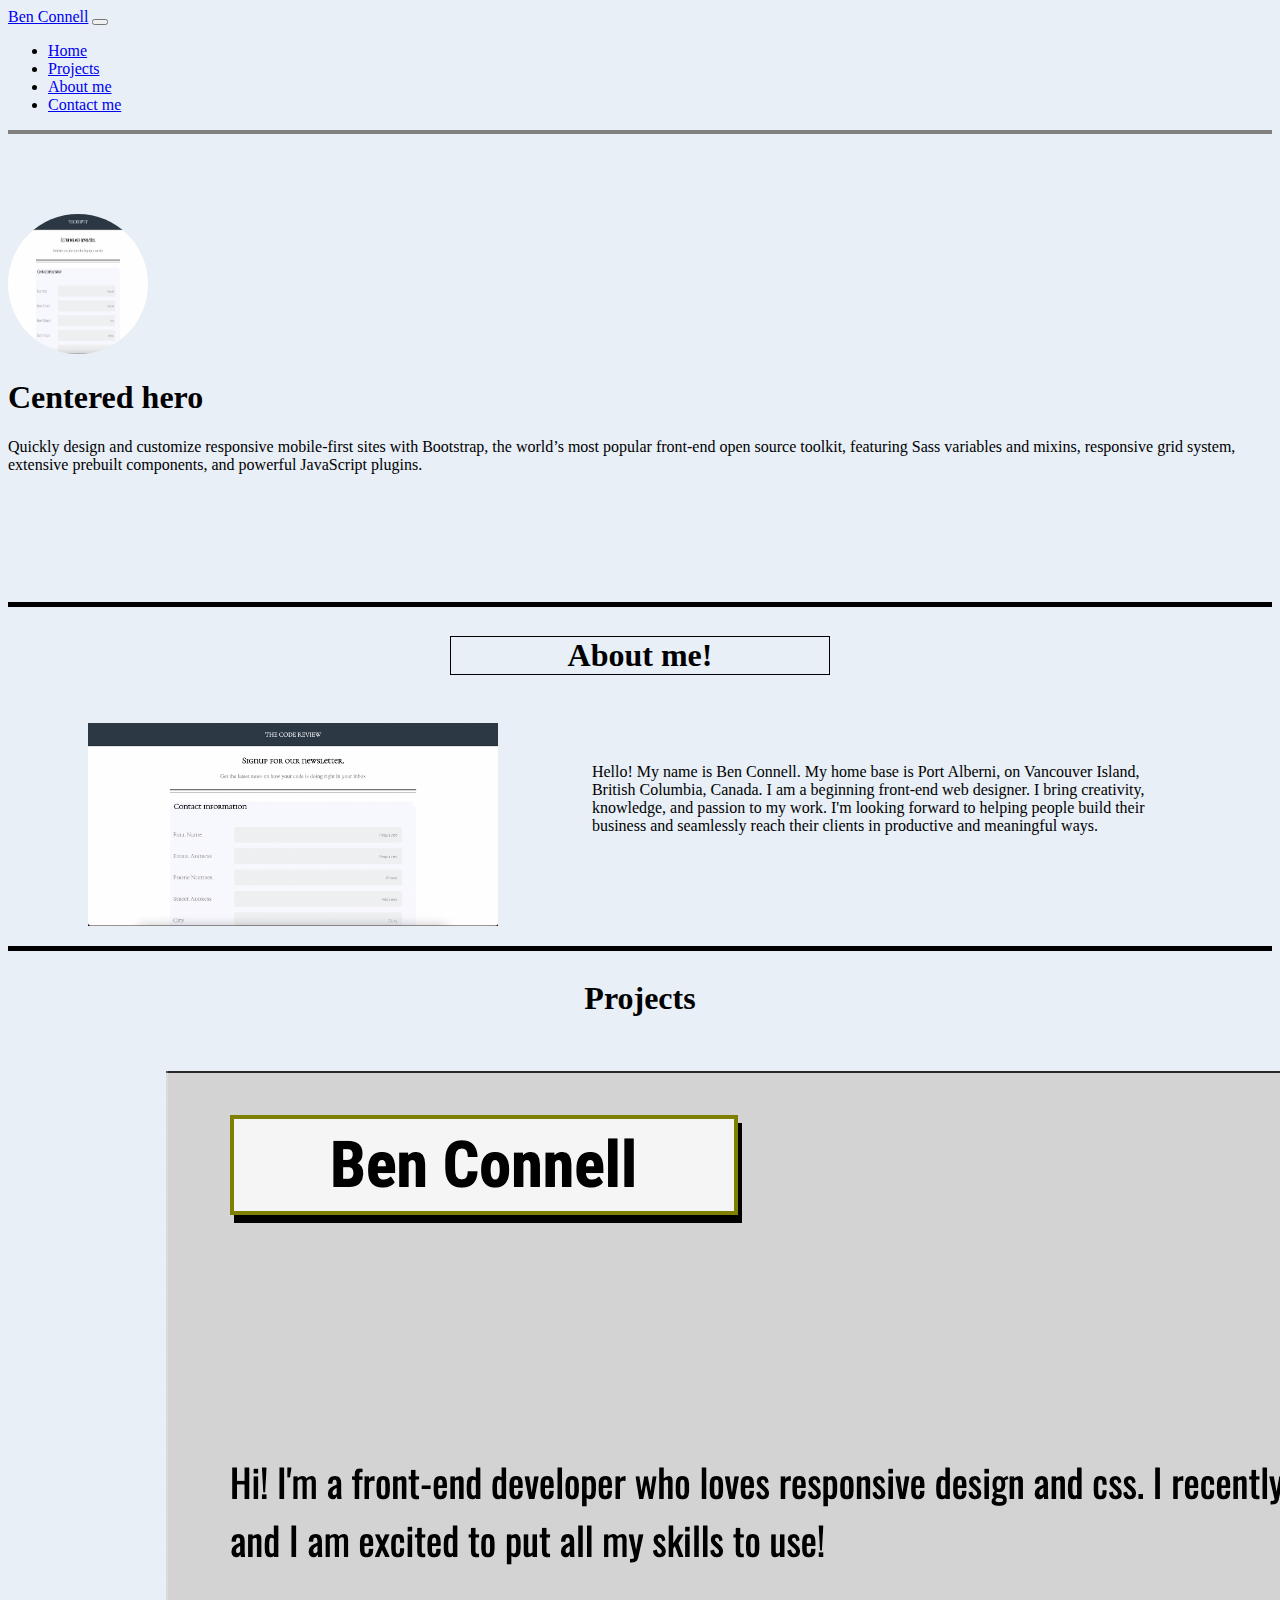
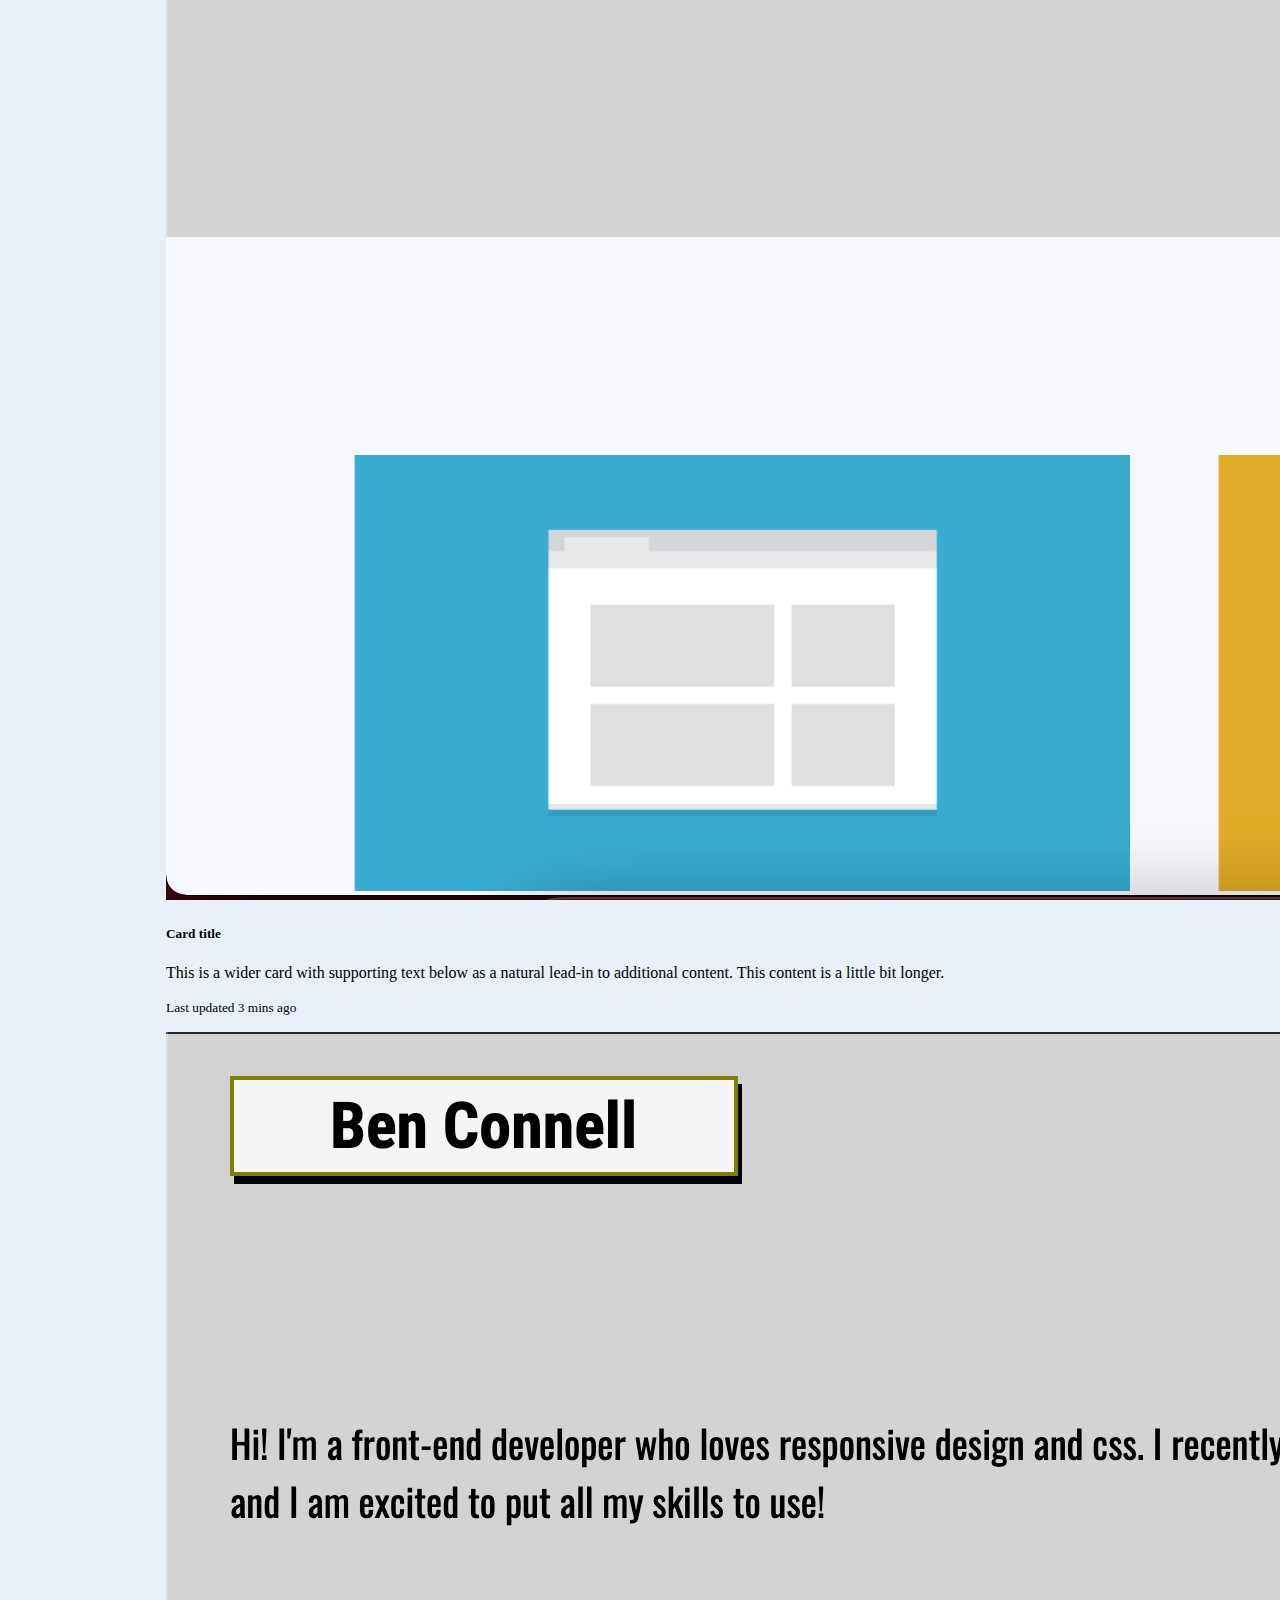
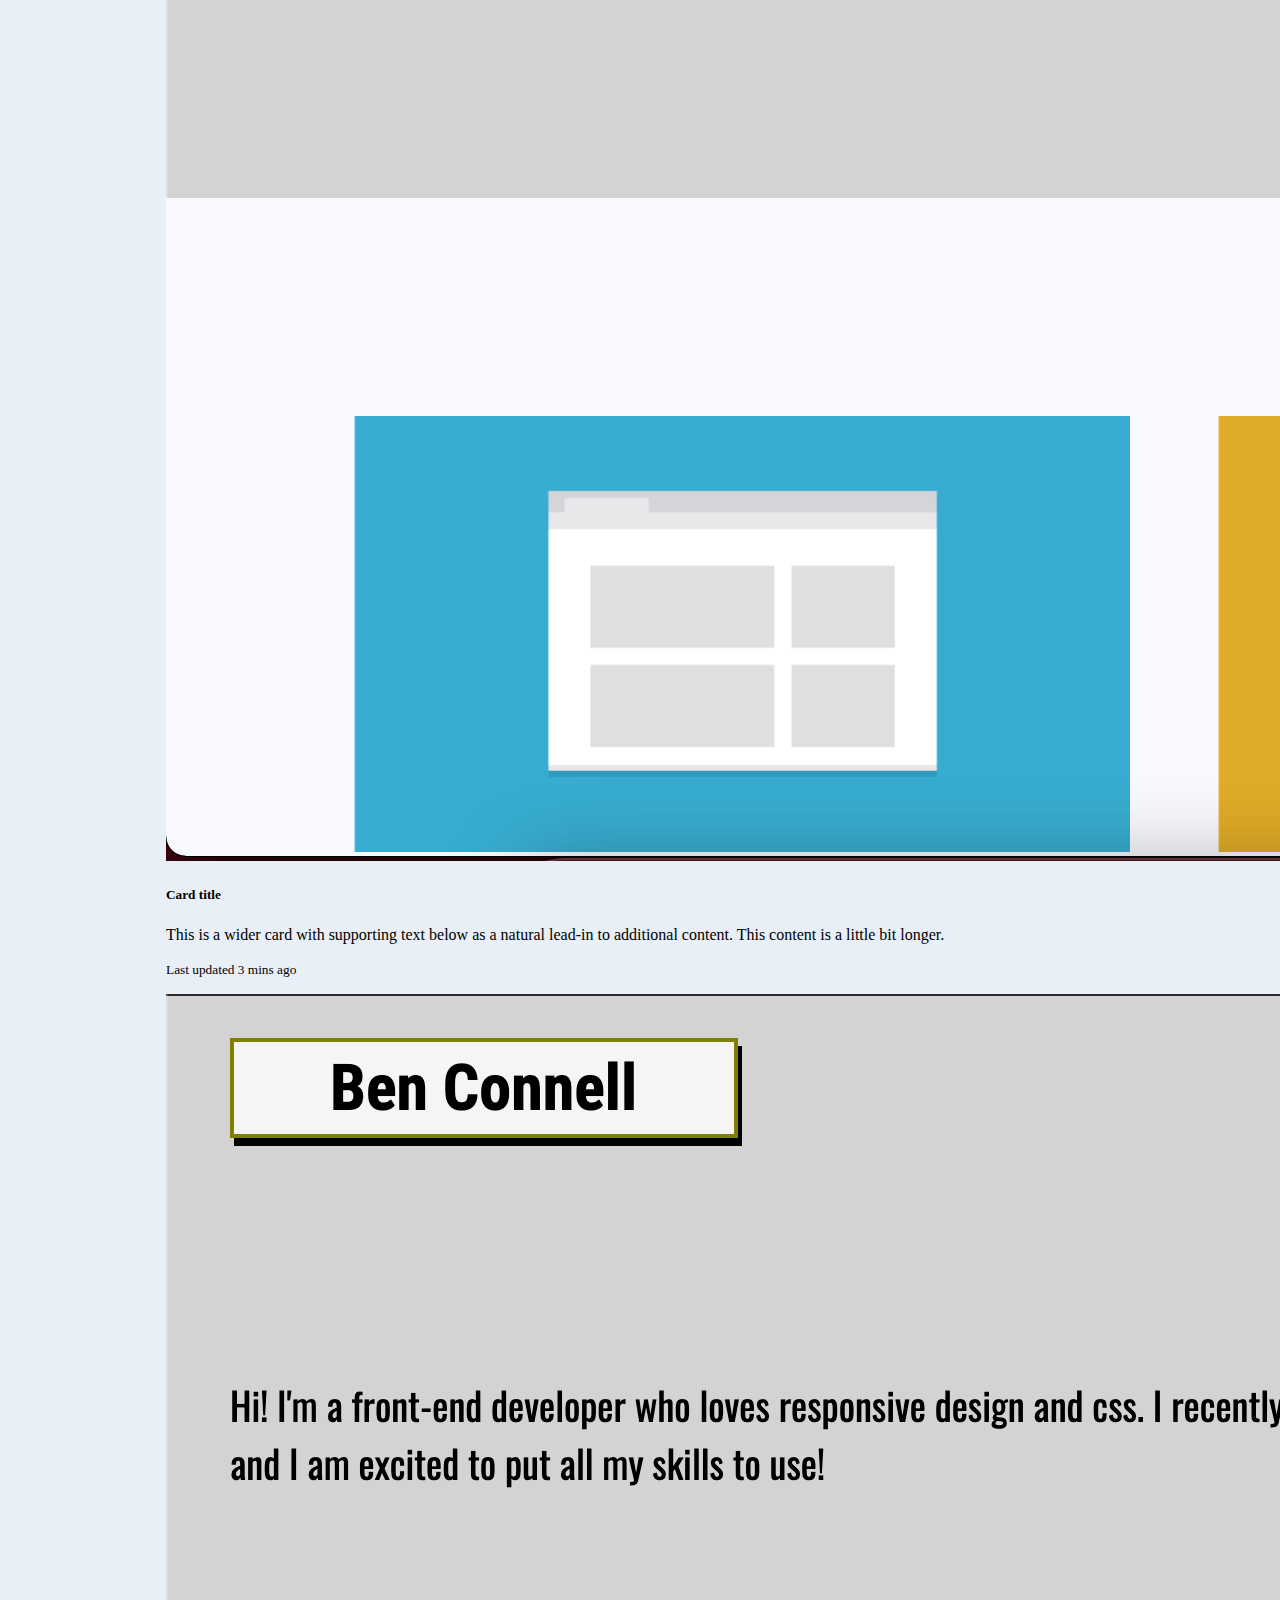
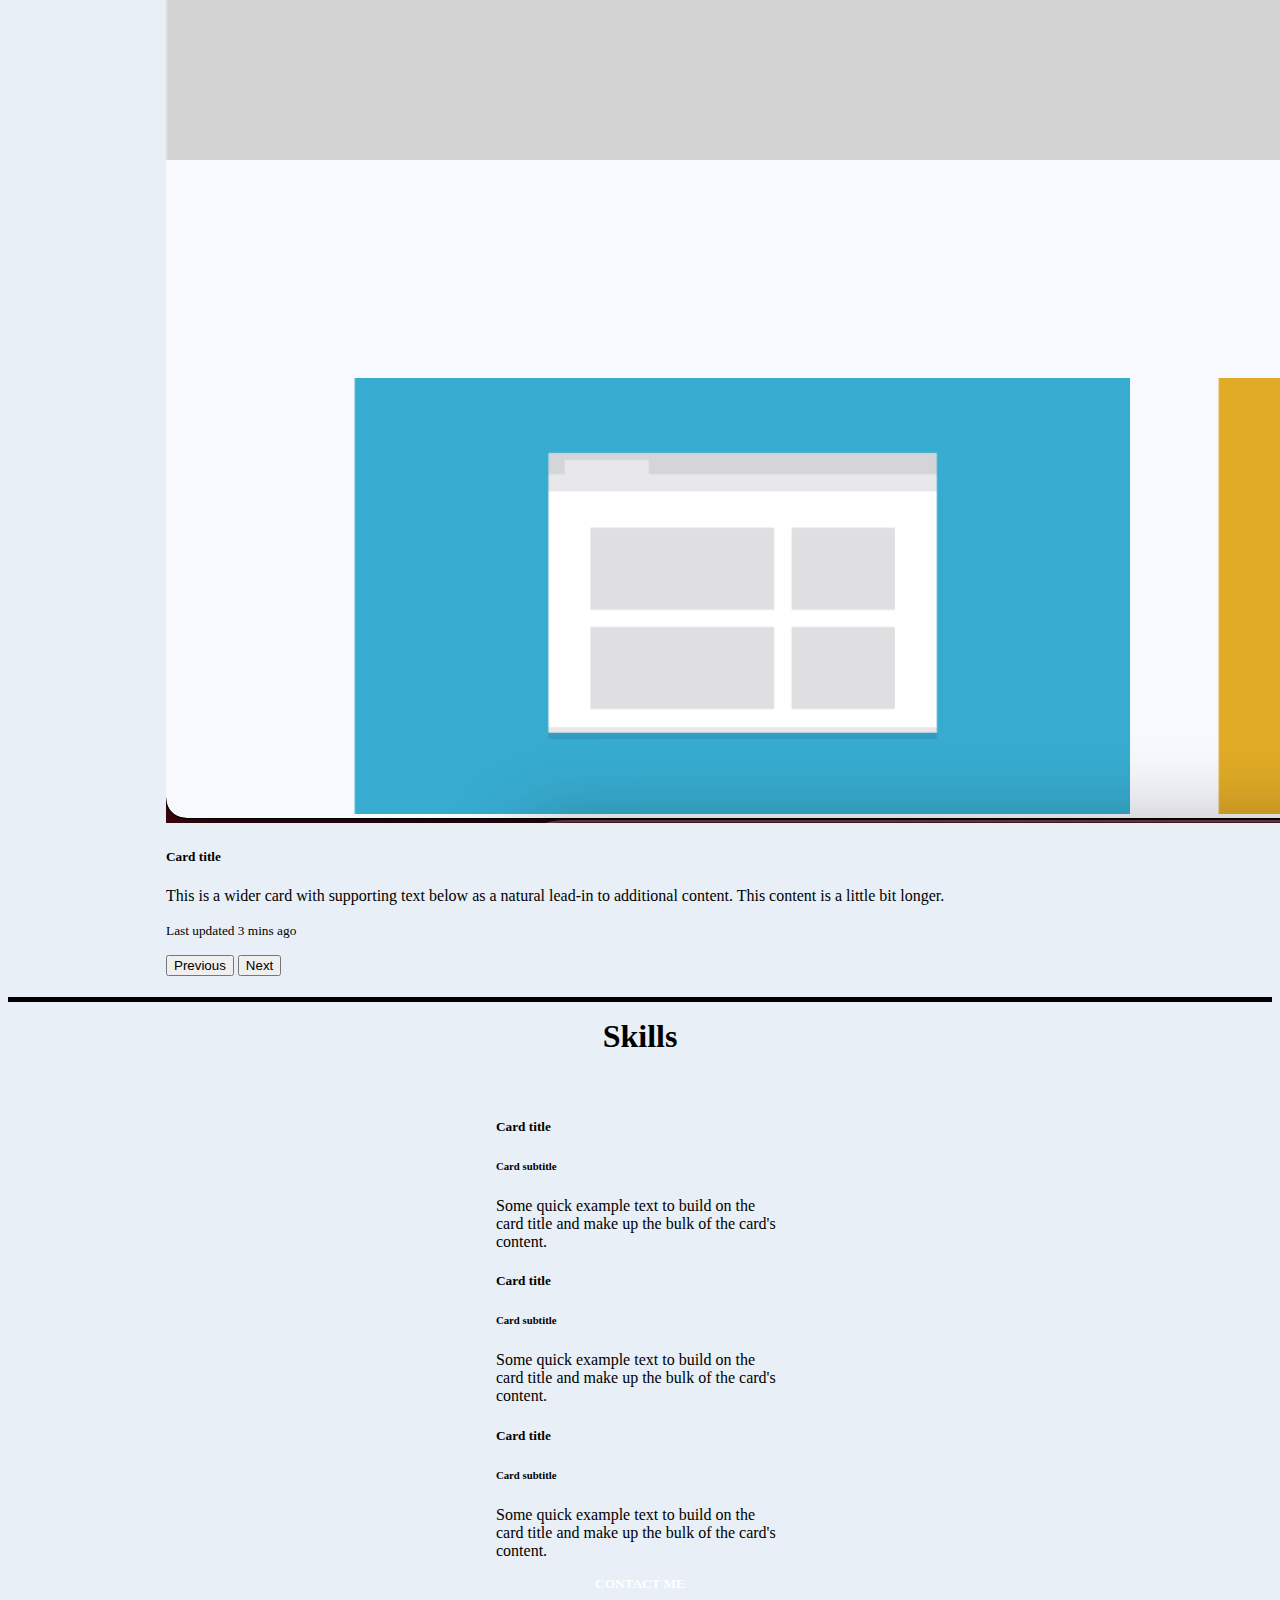
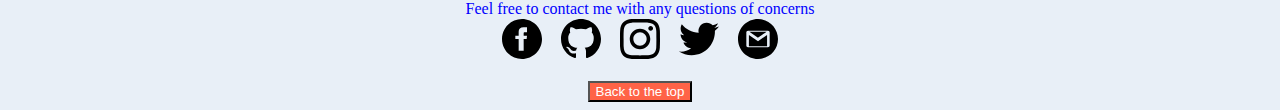
==== commit 1345fea3: "padding" ====
--- a/index.html
+++ b/index.html
@@ -36,7 +36,7 @@
     </nav>
     <!-- Nav end---------------------------------------------------- -->
     <!-- herostart---------------------------------------------------- -->
-    <div class="px-4 py-5 text-center">
+    <div class="px-4 hero-padding text-center">
       <img class="d-block mx-auto mb-4 hero-img" src="imgs/code-review.png" alt="" width="140" height="140">
       <h1 class="display-5 fw-bold">Centered hero</h1>
       <div class="col-lg-6 mx-auto">
@@ -47,16 +47,15 @@
     <!-- About me start---------------------------------------------------- -->
     
     <div class="about-container">
-    <div class="about-header">
-      <h1 class="about-h1">About me!</h1>
-    </div>
+      <div class="about-header">
+        <h1 class="about-h1">About me!</h1>
+      </div>
       <div class="photo-container">
         <img class="about-photo" src="imgs/code-review.png">
       </div>
       <div class="about-text">
         <p class="about-p">Hello! My name is Ben Connell. My home base is Port Alberni, on Vancouver Island, British Columbia, Canada. I am a beginning front-end web designer. I bring creativity, knowledge, and passion to my work. I'm looking forward to helping people build their business and seamlessly reach their clients in productive and meaningful ways.</p>
       </div>
-
     </div>
     
      <!-- About me end---------------------------------------------------- -->
@@ -157,7 +156,7 @@
         <div class="svg-img">
           <a href="https://www.facebook.com/ben.connell.98" target=”_blank><svg xmlns="http://www.w3.org/2000/svg" width="40" height="40" viewBox="0 0 24 24"><path d="M12 0c-6.627 0-12 5.373-12 12s5.373 12 12 12 12-5.373 12-12-5.373-12-12-12zm3 8h-1.35c-.538 0-.65.221-.65.778v1.222h2l-.209 2h-1.791v7h-3v-7h-2v-2h2v-2.308c0-1.769.931-2.692 3.029-2.692h1.971v3z"/></svg></a>
        </div>
-       <div class="svg-img">
+      <div class="svg-img">
         <a href="https://github.com/Ben-con" target=”_blank><svg xmlns="http://www.w3.org/2000/svg" width="40" height="40" viewBox="0 0 24 24"><path d="M12 0c-6.626 0-12 5.373-12 12 0 5.302 3.438 9.8 8.207 11.387.599.111.793-.261.793-.577v-2.234c-3.338.726-4.033-1.416-4.033-1.416-.546-1.387-1.333-1.756-1.333-1.756-1.089-.745.083-.729.083-.729 1.205.084 1.839 1.237 1.839 1.237 1.07 1.834 2.807 1.304 3.492.997.107-.775.418-1.305.762-1.604-2.665-.305-5.467-1.334-5.467-5.931 0-1.311.469-2.381 1.236-3.221-.124-.303-.535-1.524.117-3.176 0 0 1.008-.322 3.301 1.23.957-.266 1.983-.399 3.003-.404 1.02.005 2.047.138 3.006.404 2.291-1.552 3.297-1.23 3.297-1.23.653 1.653.242 2.874.118 3.176.77.84 1.235 1.911 1.235 3.221 0 4.609-2.807 5.624-5.479 5.921.43.372.823 1.102.823 2.222v3.293c0 .319.192.694.801.576 4.765-1.589 8.199-6.086 8.199-11.386 0-6.627-5.373-12-12-12z"/></svg></a>
       </div>
       <div class="svg-img">
--- a/css/style.css
+++ b/css/style.css
@@ -11,11 +11,14 @@
 .hero-img{
     border-radius: 50%;
 }
+.hero-padding{
+    padding-top: 5em;
+    margin-bottom: 8em;
+}
 .about-container{
     display: flex;
     flex-direction: row;
     flex-wrap: wrap;
-    margin-top: 4em;
 }
 .about-header{
     flex-basis: 100%;
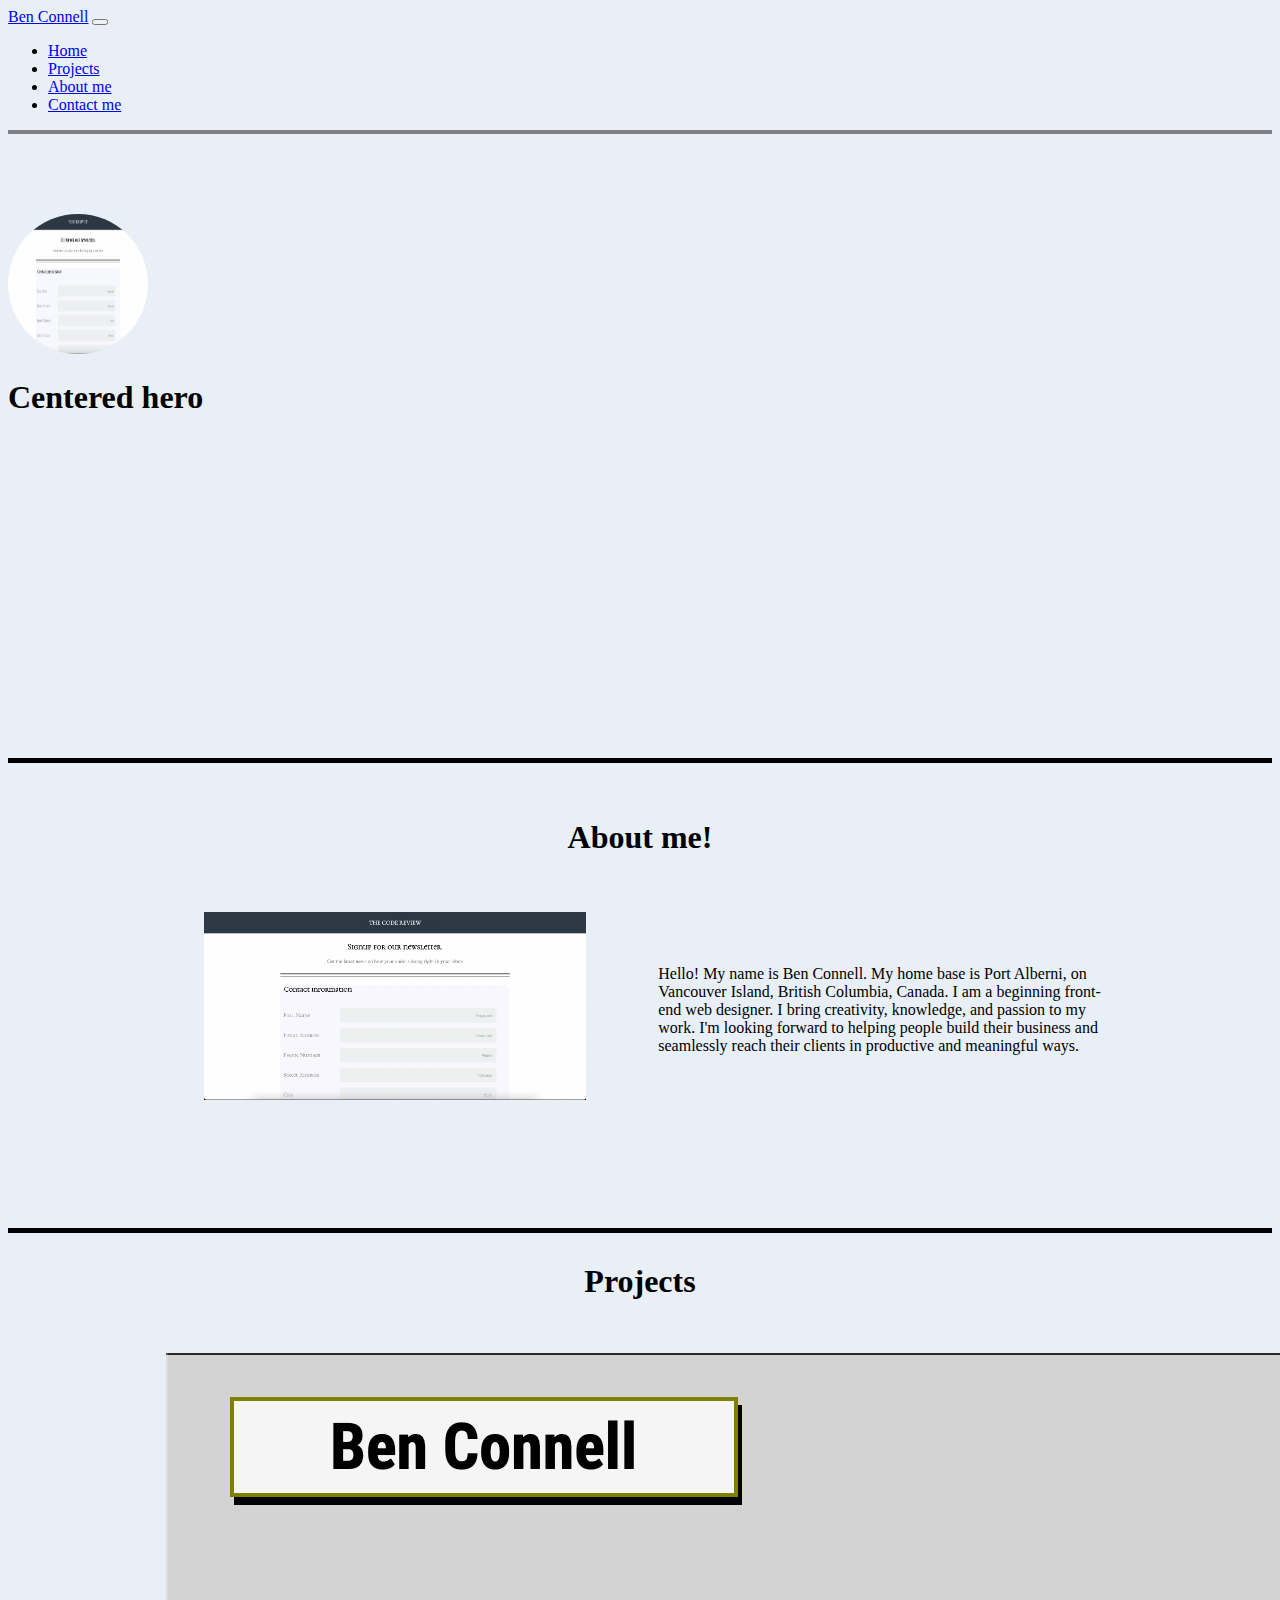
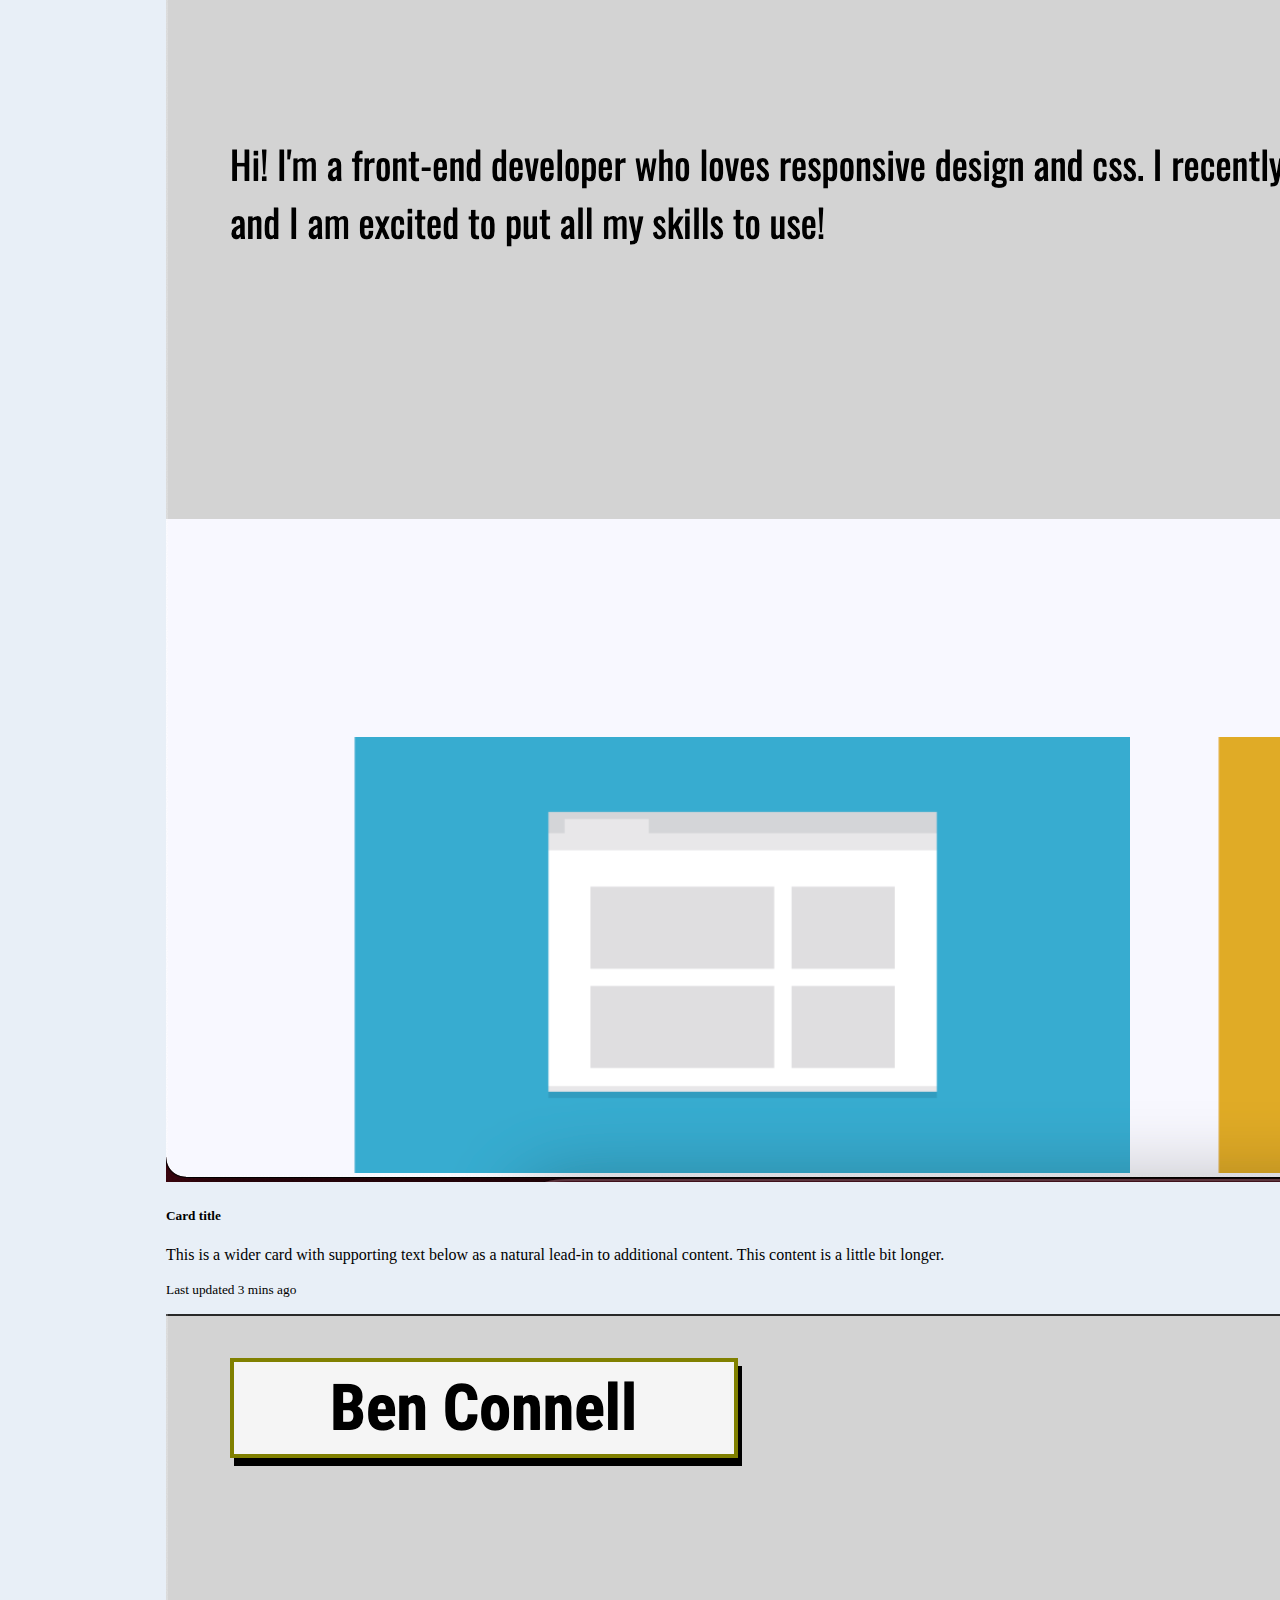
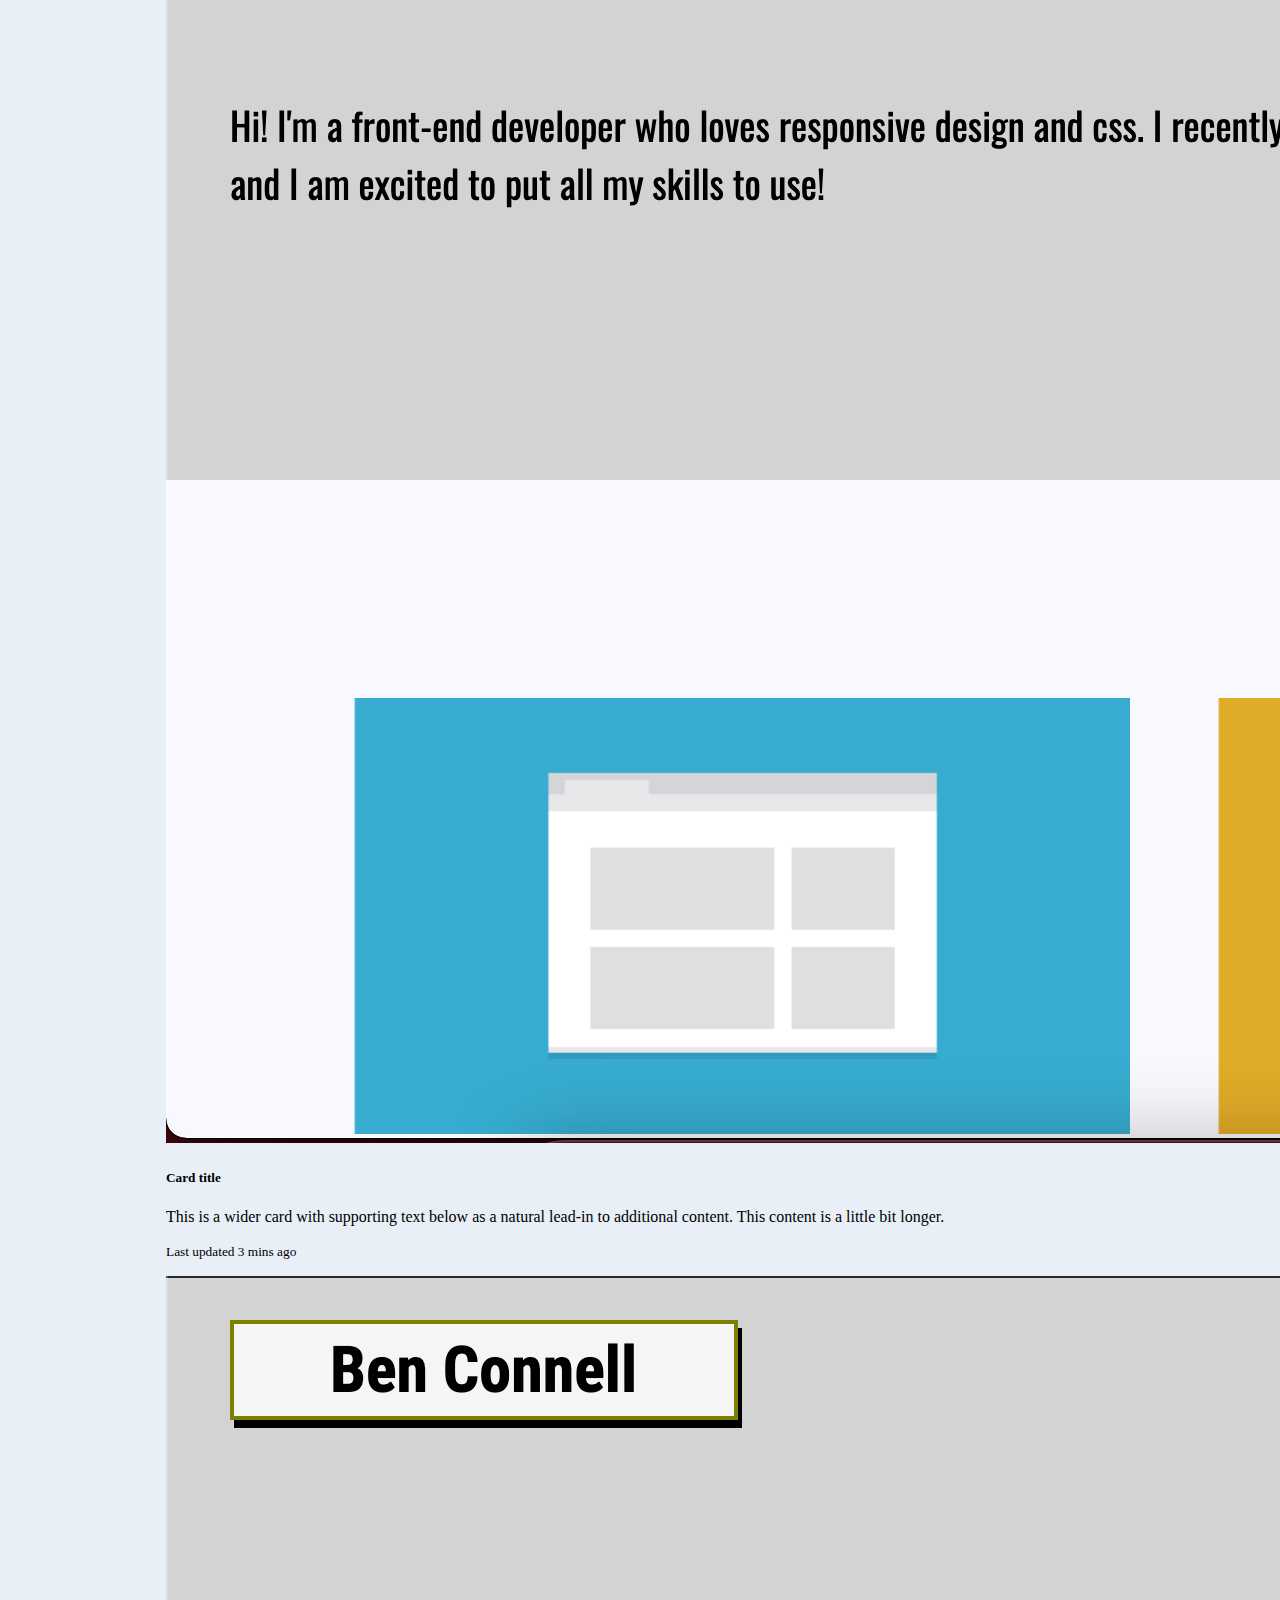
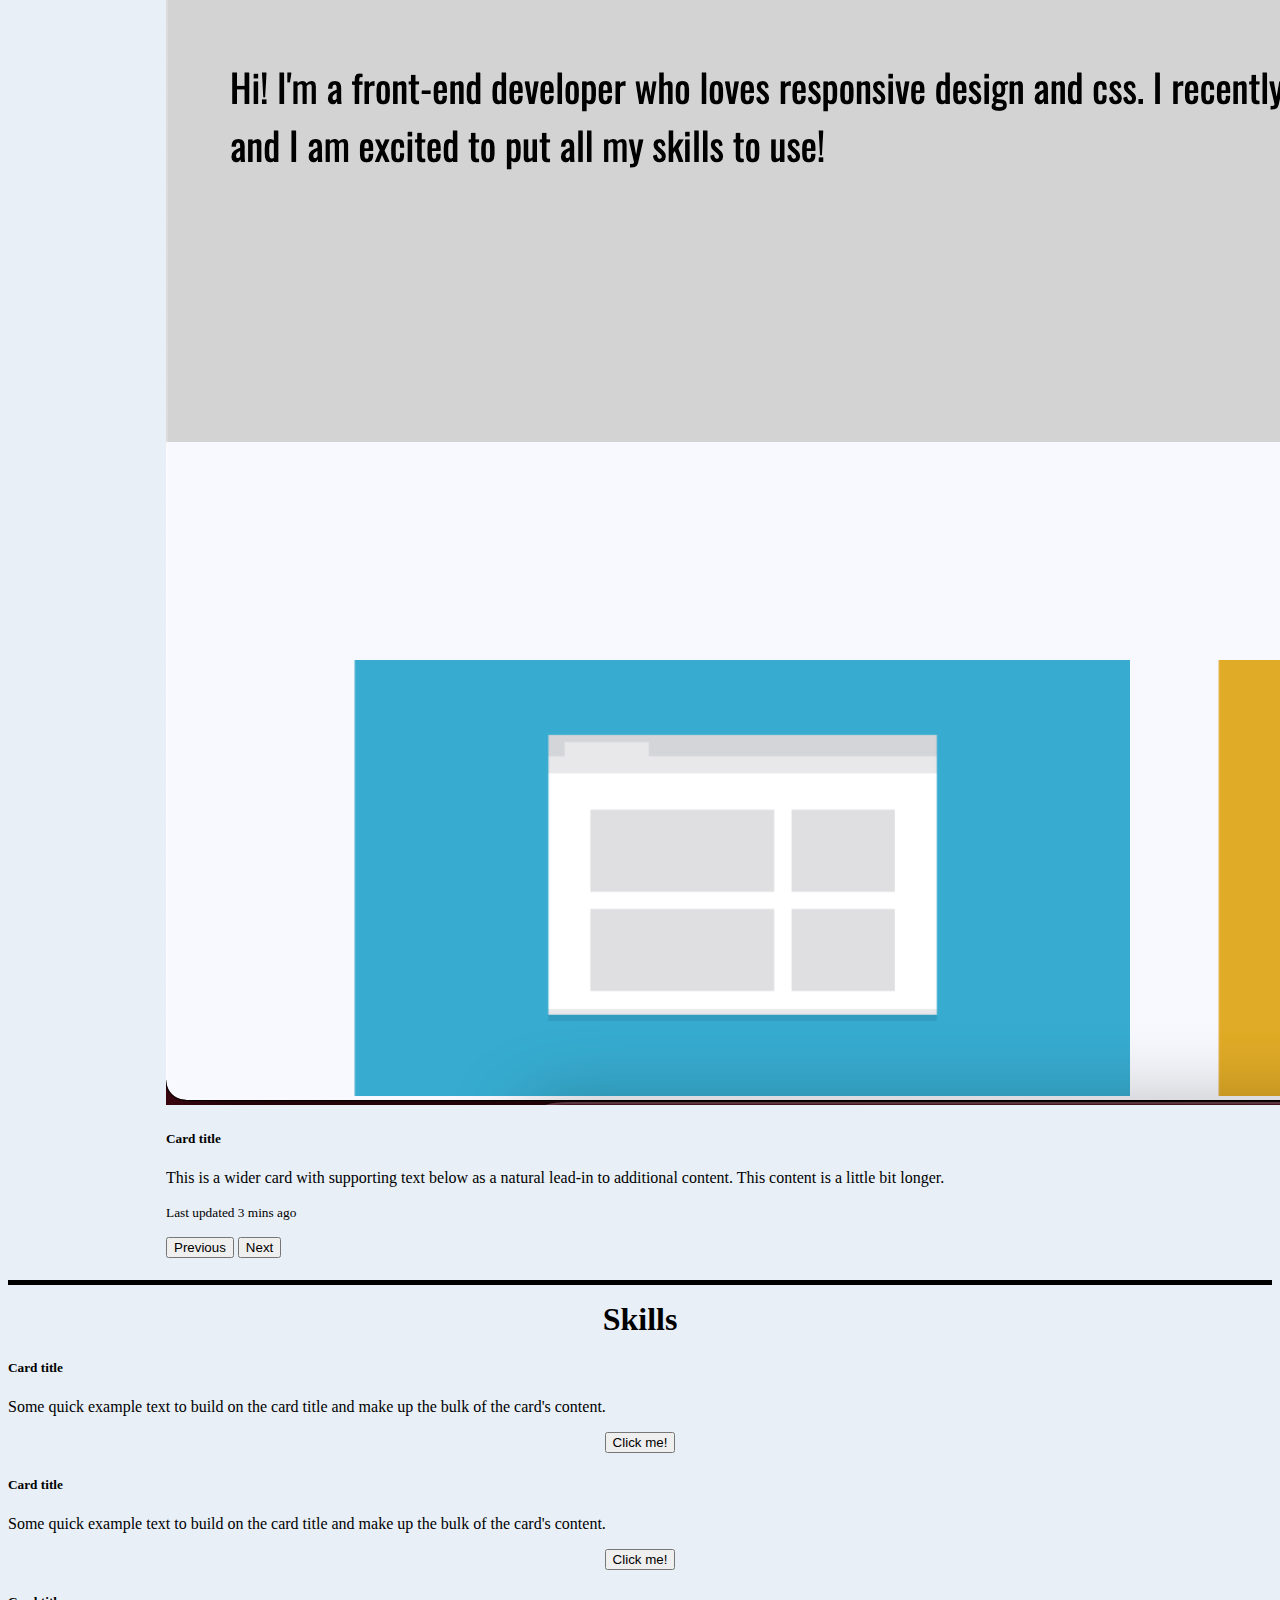
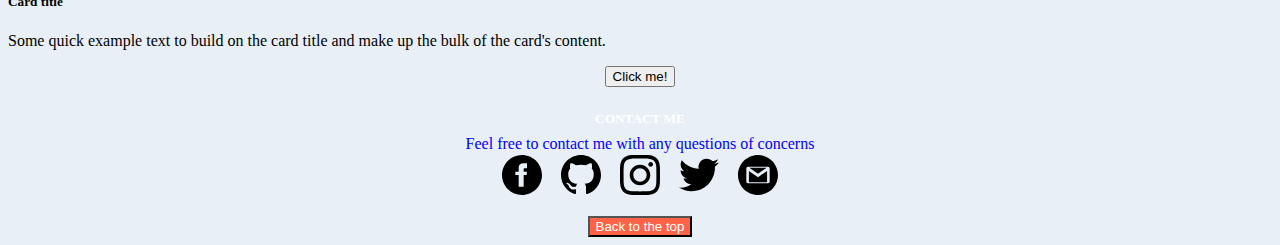
==== commit 7f56d7c9: "done main page layout" ====
--- a/index.html
+++ b/index.html
@@ -40,16 +40,14 @@
       <img class="d-block mx-auto mb-4 hero-img" src="imgs/code-review.png" alt="" width="140" height="140">
       <h1 class="display-5 fw-bold">Centered hero</h1>
       <div class="col-lg-6 mx-auto">
-        <p class="lead mb-4">Quickly design and customize responsive mobile-first sites with Bootstrap, the world’s most popular front-end open source toolkit, featuring Sass variables and mixins, responsive grid system, extensive prebuilt components, and powerful JavaScript plugins.</p>
       </div>
     </div>
     <!-- hero end---------------------------------------------------- -->
     <!-- About me start---------------------------------------------------- -->
-    
+    <div class="about-header">
+      <h1 class="about-h1">About me!</h1>
+    </div>
     <div class="about-container">
-      <div class="about-header">
-        <h1 class="about-h1">About me!</h1>
-      </div>
       <div class="photo-container">
         <img class="about-photo" src="imgs/code-review.png">
       </div>
@@ -113,32 +111,38 @@
 <div>
   <h1 class="skills-header"> Skills</h1>
 </div>
-<div class="container">
+<div class="container mb-5">
     <div class="row">
-      <div class="col justify-content-center">
-        <div class="card skills-card" style="width: 18rem;">
+      <div class=" col-xs-8 col-md-4">
+        <div class="card skills-card">
           <div class="card-body">
-            <h5 class="card-title">Card title</h5>
-            <h6 class="card-subtitle mb-2 text-muted">Card subtitle</h6>
-            <p class="card-text">Some quick example text to build on the card title and make up the bulk of the card's content.</p>
+            <h5 class="card-title text-center my-4">Card title</h5>
+            <p class="card-text mb-4">Some quick example text to build on the card title and make up the bulk of the card's content.</p>
+            <div class = "skills-button mb-4">
+              <button type="button" class="btn btn-primary ">Click me!</button>
+            </div>
           </div>
         </div>
       </div>
-      <div class="col">
-        <div class="card skills-card" style="width: 18rem;">
+      <div class=" col-xs-8 col-md-4">
+        <div class="card skills-card " >
           <div class="card-body">
-            <h5 class="card-title">Card title</h5>
-            <h6 class="card-subtitle mb-2 text-muted">Card subtitle</h6>
-            <p class="card-text">Some quick example text to build on the card title and make up the bulk of the card's content.</p>
+            <h5 class="card-title text-center my-4">Card title</h5>
+            <p class="card-text mb-4">Some quick example text to build on the card title and make up the bulk of the card's content.</p>
+            <div class = "skills-button mb-4">
+              <button type="button" class="btn btn-primary ">Click me!</button>
+            </div>
           </div>
         </div>
       </div>
-      <div class="col">
-        <div class="card skills-card" style="width: 18rem;">
+      <div class=" col-xs-8 col-md-4">
+        <div class="card skills-card" >
           <div class="card-body">
-            <h5 class="card-title">Card title</h5>
-            <h6 class="card-subtitle mb-2 text-muted">Card subtitle</h6>
-            <p class="card-text">Some quick example text to build on the card title and make up the bulk of the card's content.</p>
+            <h5 class="card-title text-center my-4">Card title</h5>
+            <p class="card-text mb-4">Some quick example text to build on the card title and make up the bulk of the card's content.</p>
+            <div class = "skills-button mb-4">
+              <button type="button" class="btn btn-primary ">Click me!</button>
+            </div>
           </div>
         </div>
       </div>
--- a/css/style.css
+++ b/css/style.css
@@ -13,14 +13,17 @@
 }
 .hero-padding{
     padding-top: 5em;
-    margin-bottom: 8em;
+    padding-bottom: 20em;
 }
 .about-container{
     display: flex;
-    flex-direction: row;
+    flex-direction: column;
     flex-wrap: wrap;
+    width: 100%;
+    margin: 0 auto;
+    padding: 1.5em;
 }
-.about-header{
+.about-header,.skills-header{
     flex-basis: 100%;
     display: flex;
     justify-content: center;
@@ -28,36 +31,38 @@
     padding-top: .5em;
 }
 .about-h1{
+    margin-top: 1em;
     text-align: center;
-    width: 30%;
-    border: black 1px solid;
-    margin-bottom: 1em;
+    margin-bottom: .5em;
+    padding: .5em;
     
 }
 .about-photo{
     height:auto;
     width: 100%;
-    padding: 1em;
+    margin: 0 auto;
     
 }
 .about-p{
     margin: 0 auto;
-    padding-top: 8%;
-    width: 80%;
     
 }
 
 .photo-container{
-    width: 35%;
-    margin-left: 4em;
+    display: flex;
+    align-content: center;
+    width: 100%;
+    margin-bottom: .5em;
 }
 .about-text{
-    margin-left: .5em;
-    width: 55%;
+    display: flex;
+    align-items: center;
+    width: 100%;
+    padding: 1em;
   
 }
 
-.project-header , .skills-header{
+.project-header{
     flex-basis: 100%;
     display: flex;
     justify-content: center;
@@ -67,22 +72,18 @@
 }
 
 .carousel-con{
-    width: 75%;
+    width: 90%;
     margin: 0 auto;
-}
-.car-text-box{
-    background-color: black;
-}
-.car-text{
-    color: lightgray;
 }
 
 .skills-card{
     margin:0 auto;
+    margin-bottom: 1.5em;
 }
-
-
-
+.skills-button{
+    display: flex;
+    justify-content: center;
+}
 .contacts{
     display: flex;
     flex-direction: column;
@@ -124,3 +125,48 @@
 .ben-img{
     border: 10px solid black;
 }
+
+@media screen and (min-width: 768px) {
+    
+    
+    .about-container{
+        display: flex;
+        flex-direction: row;
+        flex-wrap: wrap;
+        width: 90%;
+        margin: 0 auto;
+        margin-bottom: 6em;
+        padding: 1.5em;
+    }
+    .about-photo{
+        height:auto;
+        width: 100%;
+        margin: 0 auto;
+        
+    }
+    .about-p{
+        margin: 0 auto;
+        width: 80%;
+        
+    }
+    
+    .photo-container{
+        display: flex;
+        align-content: center;
+        width: 35%;
+        margin-left: auto;
+    }
+    .about-text{
+        display: flex;
+        align-items: center;
+        width: 55%;
+        padding: 1em;
+      
+    }
+
+    .carousel-con{
+        width: 75%;
+        margin: 0 auto;
+    }
+
+}
